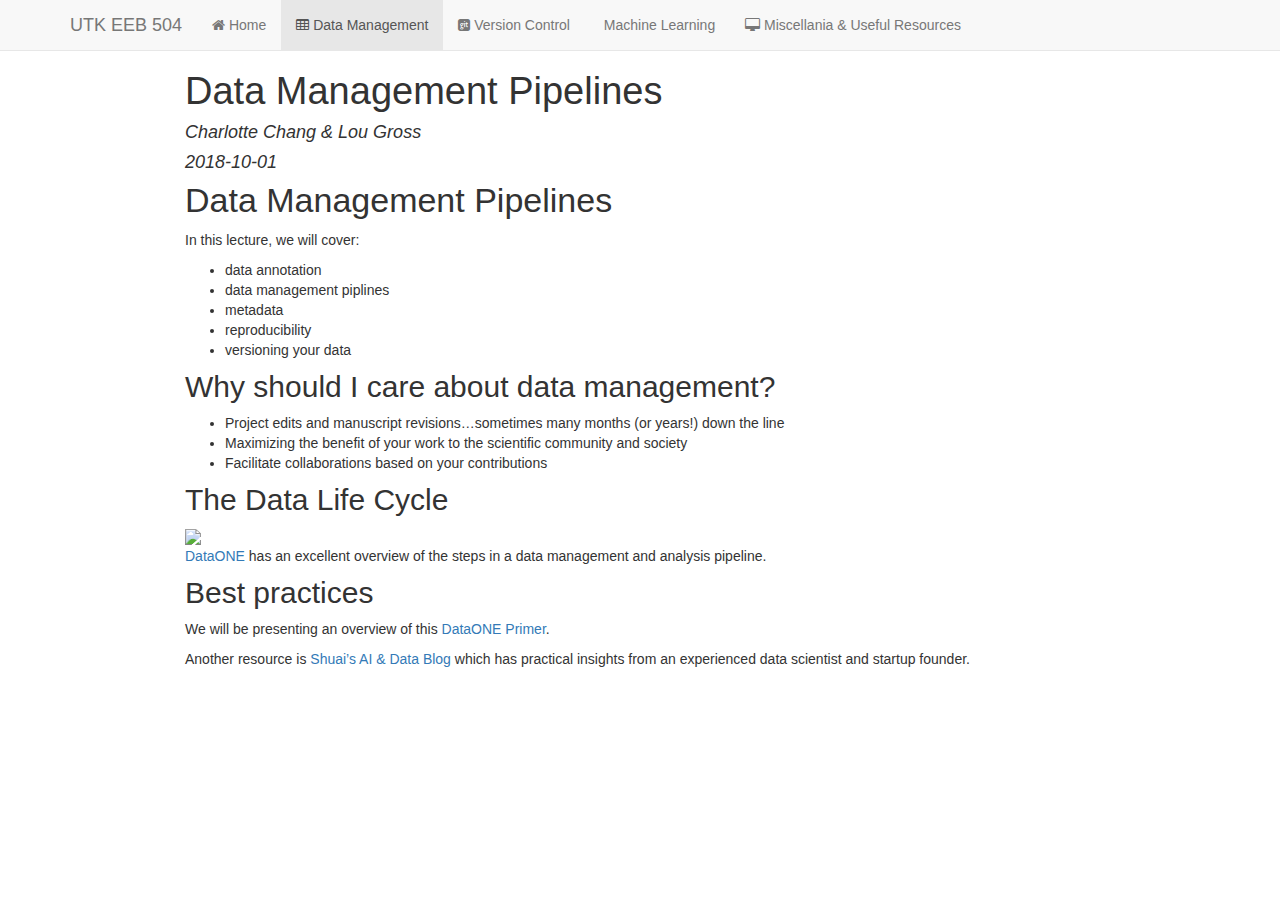
==== docs/datamgmt.html @ 4a3148c2 "Initial skeleton of EEB 504 course website" ====
<!DOCTYPE html>

<html xmlns="http://www.w3.org/1999/xhtml">

<head>

<meta charset="utf-8" />
<meta http-equiv="Content-Type" content="text/html; charset=utf-8" />
<meta name="generator" content="pandoc" />


<meta name="author" content="Charlotte Chang &amp; Lou Gross" />

<meta name="date" content="2018-10-01" />

<title>Data Management Pipelines</title>

<script src="site_libs/jquery-1.11.3/jquery.min.js"></script>
<meta name="viewport" content="width=device-width, initial-scale=1" />
<link href="site_libs/bootstrap-3.3.5/css/bootstrap.min.css" rel="stylesheet" />
<script src="site_libs/bootstrap-3.3.5/js/bootstrap.min.js"></script>
<script src="site_libs/bootstrap-3.3.5/shim/html5shiv.min.js"></script>
<script src="site_libs/bootstrap-3.3.5/shim/respond.min.js"></script>
<script src="site_libs/navigation-1.1/tabsets.js"></script>
<link href="site_libs/highlightjs-9.12.0/default.css" rel="stylesheet" />
<script src="site_libs/highlightjs-9.12.0/highlight.js"></script>
<link href="site_libs/font-awesome-4.5.0/css/font-awesome.min.css" rel="stylesheet" />

<style type="text/css">code{white-space: pre;}</style>
<style type="text/css">
  pre:not([class]) {
    background-color: white;
  }
</style>
<script type="text/javascript">
if (window.hljs) {
  hljs.configure({languages: []});
  hljs.initHighlightingOnLoad();
  if (document.readyState && document.readyState === "complete") {
    window.setTimeout(function() { hljs.initHighlighting(); }, 0);
  }
}
</script>



<style type="text/css">
h1 {
  font-size: 34px;
}
h1.title {
  font-size: 38px;
}
h2 {
  font-size: 30px;
}
h3 {
  font-size: 24px;
}
h4 {
  font-size: 18px;
}
h5 {
  font-size: 16px;
}
h6 {
  font-size: 12px;
}
.table th:not([align]) {
  text-align: left;
}
</style>


</head>

<body>

<style type = "text/css">
.main-container {
  max-width: 940px;
  margin-left: auto;
  margin-right: auto;
}
code {
  color: inherit;
  background-color: rgba(0, 0, 0, 0.04);
}
img {
  max-width:100%;
  height: auto;
}
.tabbed-pane {
  padding-top: 12px;
}
button.code-folding-btn:focus {
  outline: none;
}
</style>


<style type="text/css">
/* padding for bootstrap navbar */
body {
  padding-top: 51px;
  padding-bottom: 40px;
}
/* offset scroll position for anchor links (for fixed navbar)  */
.section h1 {
  padding-top: 56px;
  margin-top: -56px;
}

.section h2 {
  padding-top: 56px;
  margin-top: -56px;
}
.section h3 {
  padding-top: 56px;
  margin-top: -56px;
}
.section h4 {
  padding-top: 56px;
  margin-top: -56px;
}
.section h5 {
  padding-top: 56px;
  margin-top: -56px;
}
.section h6 {
  padding-top: 56px;
  margin-top: -56px;
}
</style>

<script>
// manage active state of menu based on current page
$(document).ready(function () {
  // active menu anchor
  href = window.location.pathname
  href = href.substr(href.lastIndexOf('/') + 1)
  if (href === "")
    href = "index.html";
  var menuAnchor = $('a[href="' + href + '"]');

  // mark it active
  menuAnchor.parent().addClass('active');

  // if it's got a parent navbar menu mark it active as well
  menuAnchor.closest('li.dropdown').addClass('active');
});
</script>


<div class="container-fluid main-container">

<!-- tabsets -->
<script>
$(document).ready(function () {
  window.buildTabsets("TOC");
});
</script>

<!-- code folding -->






<div class="navbar navbar-default  navbar-fixed-top" role="navigation">
  <div class="container">
    <div class="navbar-header">
      <button type="button" class="navbar-toggle collapsed" data-toggle="collapse" data-target="#navbar">
        <span class="icon-bar"></span>
        <span class="icon-bar"></span>
        <span class="icon-bar"></span>
      </button>
      <a class="navbar-brand" href="index.html">UTK EEB 504</a>
    </div>
    <div id="navbar" class="navbar-collapse collapse">
      <ul class="nav navbar-nav">
        <li>
  <a href="index.html">
    <span class="fa fa-home"></span>
     
    Home
  </a>
</li>
<li>
  <a href="datamgmt.html">
    <span class="fa fa-table"></span>
     
    Data Management
  </a>
</li>
<li>
  <a href="gitvc.html">
    <span class="fa fa-git-square"></span>
     
    Version Control
  </a>
</li>
<li>
  <a href="mlintro.html">
    <span class="fa fa-chart-bar"></span>
     
    Machine Learning
  </a>
</li>
<li>
  <a href="miscoutlink.html">
    <span class="fa fa-desktop"></span>
     
    Miscellania &amp; Useful Resources
  </a>
</li>
      </ul>
      <ul class="nav navbar-nav navbar-right">
        
      </ul>
    </div><!--/.nav-collapse -->
  </div><!--/.container -->
</div><!--/.navbar -->

<div class="fluid-row" id="header">



<h1 class="title toc-ignore">Data Management Pipelines</h1>
<h4 class="author"><em>Charlotte Chang &amp; Lou Gross</em></h4>
<h4 class="date"><em>2018-10-01</em></h4>

</div>


<div id="data-management-pipelines" class="section level1">
<h1>Data Management Pipelines</h1>
<p>In this lecture, we will cover:</p>
<ul>
<li>data annotation</li>
<li>data management piplines</li>
<li>metadata</li>
<li>reproducibility</li>
<li>versioning your data</li>
</ul>
<div id="why-should-i-care-about-data-management" class="section level2">
<h2>Why should I care about data management?</h2>
<ul>
<li>Project edits and manuscript revisions…sometimes many months (or years!) down the line</li>
<li>Maximizing the benefit of your work to the scientific community and society</li>
<li>Facilitate collaborations based on your contributions</li>
</ul>
</div>
<div id="the-data-life-cycle" class="section level2">
<h2>The Data Life Cycle</h2>
<div class="figure">
<img src="https://www.dataone.org/sites/all/images/DLC2015_sm.png" />

</div>
<p><a href="https://www.dataone.org/data-life-cycle">DataONE</a> has an excellent overview of the steps in a data management and analysis pipeline.</p>
</div>
<div id="best-practices" class="section level2">
<h2>Best practices</h2>
<p>We will be presenting an overview of this <a href="https://www.dataone.org/sites/all/documents/DataONE_BP_Primer_020212.pdf">DataONE Primer</a>.</p>
<p>Another resource is <a href="https://shuaiw.github.io/2017/07/30/versioning-data-science.html">Shuai’s AI &amp; Data Blog</a> which has practical insights from an experienced data scientist and startup founder.</p>
</div>
</div>




</div>

<script>

// add bootstrap table styles to pandoc tables
function bootstrapStylePandocTables() {
  $('tr.header').parent('thead').parent('table').addClass('table table-condensed');
}
$(document).ready(function () {
  bootstrapStylePandocTables();
});


</script>

<!-- dynamically load mathjax for compatibility with self-contained -->
<script>
  (function () {
    var script = document.createElement("script");
    script.type = "text/javascript";
    script.src  = "https://mathjax.rstudio.com/latest/MathJax.js?config=TeX-AMS-MML_HTMLorMML";
    document.getElementsByTagName("head")[0].appendChild(script);
  })();
</script>

</body>
</html>
---- docs/site_libs/highlightjs-9.12.0/default.css ----
.hljs-literal {
  color: #990073;
}

.hljs-number {
  color: #099;
}

.hljs-comment {
  color: #998;
  font-style: italic;
}

.hljs-keyword {
  color: #900;
  font-weight: bold;
}

.hljs-string {
  color: #d14;
}
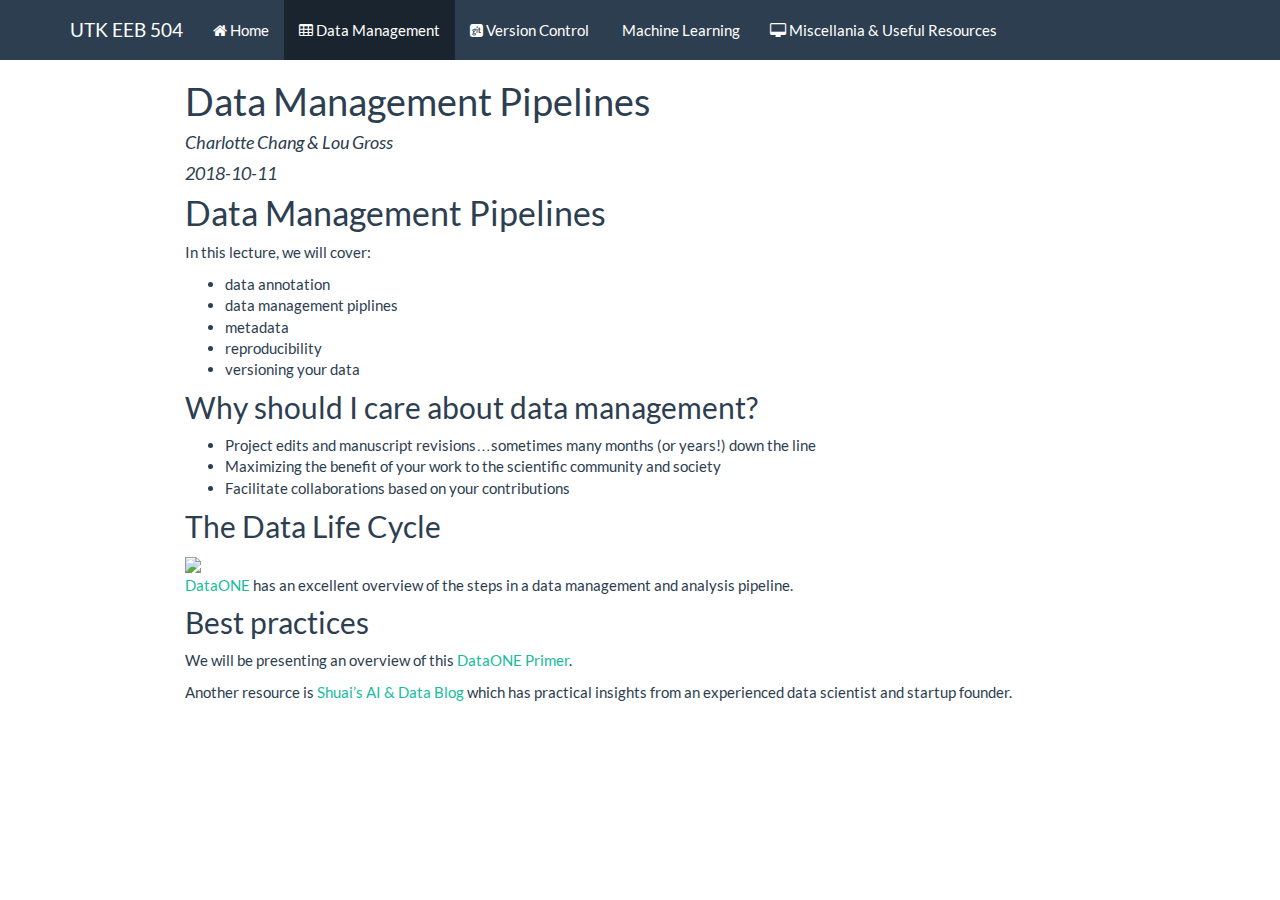
==== commit c8551941: "Updated website pages with new ML text" ====
--- a/docs/datamgmt.html
+++ b/docs/datamgmt.html
@@ -11,13 +11,13 @@
 
 <meta name="author" content="Charlotte Chang &amp; Lou Gross" />
 
-<meta name="date" content="2018-10-01" />
+<meta name="date" content="2018-10-11" />
 
 <title>Data Management Pipelines</title>
 
 <script src="site_libs/jquery-1.11.3/jquery.min.js"></script>
 <meta name="viewport" content="width=device-width, initial-scale=1" />
-<link href="site_libs/bootstrap-3.3.5/css/bootstrap.min.css" rel="stylesheet" />
+<link href="site_libs/bootstrap-3.3.5/css/flatly.min.css" rel="stylesheet" />
 <script src="site_libs/bootstrap-3.3.5/js/bootstrap.min.js"></script>
 <script src="site_libs/bootstrap-3.3.5/shim/html5shiv.min.js"></script>
 <script src="site_libs/bootstrap-3.3.5/shim/respond.min.js"></script>
@@ -71,6 +71,7 @@
 }
 </style>
 
+<link rel="stylesheet" href="style.css" type="text/css" />
 
 </head>
 
@@ -102,34 +103,34 @@
 <style type="text/css">
 /* padding for bootstrap navbar */
 body {
-  padding-top: 51px;
+  padding-top: 60px;
   padding-bottom: 40px;
 }
 /* offset scroll position for anchor links (for fixed navbar)  */
 .section h1 {
-  padding-top: 56px;
-  margin-top: -56px;
+  padding-top: 65px;
+  margin-top: -65px;
 }
 
 .section h2 {
-  padding-top: 56px;
-  margin-top: -56px;
+  padding-top: 65px;
+  margin-top: -65px;
 }
 .section h3 {
-  padding-top: 56px;
-  margin-top: -56px;
+  padding-top: 65px;
+  margin-top: -65px;
 }
 .section h4 {
-  padding-top: 56px;
-  margin-top: -56px;
+  padding-top: 65px;
+  margin-top: -65px;
 }
 .section h5 {
-  padding-top: 56px;
-  margin-top: -56px;
+  padding-top: 65px;
+  margin-top: -65px;
 }
 .section h6 {
-  padding-top: 56px;
-  margin-top: -56px;
+  padding-top: 65px;
+  margin-top: -65px;
 }
 </style>
 
@@ -229,7 +230,7 @@
 
 <h1 class="title toc-ignore">Data Management Pipelines</h1>
 <h4 class="author"><em>Charlotte Chang &amp; Lou Gross</em></h4>
-<h4 class="date"><em>2018-10-01</em></h4>
+<h4 class="date"><em>2018-10-11</em></h4>
 
 </div>
 
--- a/docs/site_libs/bootstrap-3.3.5/css/flatly.min.css
+++ b/docs/site_libs/bootstrap-3.3.5/css/flatly.min.css
@@ -0,0 +1,30 @@
+@font-face {
+  font-family: 'Lato';
+  font-style: normal;
+  font-weight: 400;
+  src: url(fonts/Lato.ttf) format('truetype');
+}
+@font-face {
+  font-family: 'Lato';
+  font-style: normal;
+  font-weight: 700;
+  src: url(fonts/LatoBold.ttf) format('truetype');
+}
+@font-face {
+  font-family: 'Lato';
+  font-style: italic;
+  font-weight: 400;
+  src: url(fonts/LatoItalic.ttf) format('truetype');
+}
+
+/*!
+ * bootswatch v3.3.6
+ * Homepage: http://bootswatch.com
+ * Copyright 2012-2015 Thomas Park
+ * Licensed under MIT
+ * Based on Bootstrap
+*//*!
+ * Bootstrap v3.3.6 (http://getbootstrap.com)
+ * Copyright 2011-2015 Twitter, Inc.
+ * Licensed under MIT (https://github.com/twbs/bootstrap/blob/master/LICENSE)
+ *//*! normalize.css v3.0.3 | MIT License | github.com/necolas/normalize.css */html{font-family:sans-serif;-ms-text-size-adjust:100%;-webkit-text-size-adjust:100%}body{margin:0}article,aside,details,figcaption,figure,footer,header,hgroup,main,menu,nav,section,summary{display:block}audio,canvas,progress,video{display:inline-block;vertical-align:baseline}audio:not([controls]){display:none;height:0}[hidden],template{display:none}a{background-color:transparent}a:active,a:hover{outline:0}abbr[title]{border-bottom:1px dotted}b,strong{font-weight:bold}dfn{font-style:italic}h1{font-size:2em;margin:0.67em 0}mark{background:#ff0;color:#000}small{font-size:80%}sub,sup{font-size:75%;line-height:0;position:relative;vertical-align:baseline}sup{top:-0.5em}sub{bottom:-0.25em}img{border:0}svg:not(:root){overflow:hidden}figure{margin:1em 40px}hr{-webkit-box-sizing:content-box;-moz-box-sizing:content-box;box-sizing:content-box;height:0}pre{overflow:auto}code,kbd,pre,samp{font-family:monospace, monospace;font-size:1em}button,input,optgroup,select,textarea{color:inherit;font:inherit;margin:0}button{overflow:visible}button,select{text-transform:none}button,html input[type="button"],input[type="reset"],input[type="submit"]{-webkit-appearance:button;cursor:pointer}button[disabled],html input[disabled]{cursor:default}button::-moz-focus-inner,input::-moz-focus-inner{border:0;padding:0}input{line-height:normal}input[type="checkbox"],input[type="radio"]{-webkit-box-sizing:border-box;-moz-box-sizing:border-box;box-sizing:border-box;padding:0}input[type="number"]::-webkit-inner-spin-button,input[type="number"]::-webkit-outer-spin-button{height:auto}input[type="search"]{-webkit-appearance:textfield;-webkit-box-sizing:content-box;-moz-box-sizing:content-box;box-sizing:content-box}input[type="search"]::-webkit-search-cancel-button,input[type="search"]::-webkit-search-decoration{-webkit-appearance:none}fieldset{border:1px solid #c0c0c0;margin:0 2px;padding:0.35em 0.625em 0.75em}legend{border:0;padding:0}textarea{overflow:auto}optgroup{font-weight:bold}table{border-collapse:collapse;border-spacing:0}td,th{padding:0}/*! Source: https://github.com/h5bp/html5-boilerplate/blob/master/src/css/main.css */@media print{*,*:before,*:after{background:transparent !important;color:#000 !important;-webkit-box-shadow:none !important;box-shadow:none !important;text-shadow:none !important}a,a:visited{text-decoration:underline}a[href]:after{content:" (" attr(href) ")"}abbr[title]:after{content:" (" attr(title) ")"}a[href^="#"]:after,a[href^="javascript:"]:after{content:""}pre,blockquote{border:1px solid #999;page-break-inside:avoid}thead{display:table-header-group}tr,img{page-break-inside:avoid}img{max-width:100% !important}p,h2,h3{orphans:3;widows:3}h2,h3{page-break-after:avoid}.navbar{display:none}.btn>.caret,.dropup>.btn>.caret{border-top-color:#000 !important}.label{border:1px solid #000}.table{border-collapse:collapse !important}.table td,.table th{background-color:#fff !important}.table-bordered th,.table-bordered td{border:1px solid #ddd !important}}@font-face{font-family:'Glyphicons Halflings';src:url('../fonts/glyphicons-halflings-regular.eot');src:url('../fonts/glyphicons-halflings-regular.eot?#iefix') format('embedded-opentype'),url('../fonts/glyphicons-halflings-regular.woff') format('woff'),url('../fonts/glyphicons-halflings-regular.ttf') format('truetype'),url('../fonts/glyphicons-halflings-regular.svg#glyphicons_halflingsregular') format('svg')}.glyphicon{position:relative;top:1px;display:inline-block;font-family:'Glyphicons Halflings';font-style:normal;font-weight:normal;line-height:1;-webkit-font-smoothing:antialiased;-moz-osx-font-smoothing:grayscale}.glyphicon-asterisk:before{content:"\002a"}.glyphicon-plus:before{content:"\002b"}.glyphicon-euro:before,.glyphicon-eur:before{content:"\20ac"}.glyphicon-minus:before{content:"\2212"}.glyphicon-cloud:before{content:"\2601"}.glyphicon-envelope:before{content:"\2709"}.glyphicon-pencil:before{content:"\270f"}.glyphicon-glass:before{content:"\e001"}.glyphicon-music:before{content:"\e002"}.glyphicon-search:before{content:"\e003"}.glyphicon-heart:before{content:"\e005"}.glyphicon-star:before{content:"\e006"}.glyphicon-star-empty:before{content:"\e007"}.glyphicon-user:before{content:"\e008"}.glyphicon-film:before{content:"\e009"}.glyphicon-th-large:before{content:"\e010"}.glyphicon-th:before{content:"\e011"}.glyphicon-th-list:before{content:"\e012"}.glyphicon-ok:before{content:"\e013"}.glyphicon-remove:before{content:"\e014"}.glyphicon-zoom-in:before{content:"\e015"}.glyphicon-zoom-out:before{content:"\e016"}.glyphicon-off:before{content:"\e017"}.glyphicon-signal:before{content:"\e018"}.glyphicon-cog:before{content:"\e019"}.glyphicon-trash:before{content:"\e020"}.glyphicon-home:before{content:"\e021"}.glyphicon-file:before{content:"\e022"}.glyphicon-time:before{content:"\e023"}.glyphicon-road:before{content:"\e024"}.glyphicon-download-alt:before{content:"\e025"}.glyphicon-download:before{content:"\e026"}.glyphicon-upload:before{content:"\e027"}.glyphicon-inbox:before{content:"\e028"}.glyphicon-play-circle:before{content:"\e029"}.glyphicon-repeat:before{content:"\e030"}.glyphicon-refresh:before{content:"\e031"}.glyphicon-list-alt:before{content:"\e032"}.glyphicon-lock:before{content:"\e033"}.glyphicon-flag:before{content:"\e034"}.glyphicon-headphones:before{content:"\e035"}.glyphicon-volume-off:before{content:"\e036"}.glyphicon-volume-down:before{content:"\e037"}.glyphicon-volume-up:before{content:"\e038"}.glyphicon-qrcode:before{content:"\e039"}.glyphicon-barcode:before{content:"\e040"}.glyphicon-tag:before{content:"\e041"}.glyphicon-tags:before{content:"\e042"}.glyphicon-book:before{content:"\e043"}.glyphicon-bookmark:before{content:"\e044"}.glyphicon-print:before{content:"\e045"}.glyphicon-camera:before{content:"\e046"}.glyphicon-font:before{content:"\e047"}.glyphicon-bold:before{content:"\e048"}.glyphicon-italic:before{content:"\e049"}.glyphicon-text-height:before{content:"\e050"}.glyphicon-text-width:before{content:"\e051"}.glyphicon-align-left:before{content:"\e052"}.glyphicon-align-center:before{content:"\e053"}.glyphicon-align-right:before{content:"\e054"}.glyphicon-align-justify:before{content:"\e055"}.glyphicon-list:before{content:"\e056"}.glyphicon-indent-left:before{content:"\e057"}.glyphicon-indent-right:before{content:"\e058"}.glyphicon-facetime-video:before{content:"\e059"}.glyphicon-picture:before{content:"\e060"}.glyphicon-map-marker:before{content:"\e062"}.glyphicon-adjust:before{content:"\e063"}.glyphicon-tint:before{content:"\e064"}.glyphicon-edit:before{content:"\e065"}.glyphicon-share:before{content:"\e066"}.glyphicon-check:before{content:"\e067"}.glyphicon-move:before{content:"\e068"}.glyphicon-step-backward:before{content:"\e069"}.glyphicon-fast-backward:before{content:"\e070"}.glyphicon-backward:before{content:"\e071"}.glyphicon-play:before{content:"\e072"}.glyphicon-pause:before{content:"\e073"}.glyphicon-stop:before{content:"\e074"}.glyphicon-forward:before{content:"\e075"}.glyphicon-fast-forward:before{content:"\e076"}.glyphicon-step-forward:before{content:"\e077"}.glyphicon-eject:before{content:"\e078"}.glyphicon-chevron-left:before{content:"\e079"}.glyphicon-chevron-right:before{content:"\e080"}.glyphicon-plus-sign:before{content:"\e081"}.glyphicon-minus-sign:before{content:"\e082"}.glyphicon-remove-sign:before{content:"\e083"}.glyphicon-ok-sign:before{content:"\e084"}.glyphicon-question-sign:before{content:"\e085"}.glyphicon-info-sign:before{content:"\e086"}.glyphicon-screenshot:before{content:"\e087"}.glyphicon-remove-circle:before{content:"\e088"}.glyphicon-ok-circle:before{content:"\e089"}.glyphicon-ban-circle:before{content:"\e090"}.glyphicon-arrow-left:before{content:"\e091"}.glyphicon-arrow-right:before{content:"\e092"}.glyphicon-arrow-up:before{content:"\e093"}.glyphicon-arrow-down:before{content:"\e094"}.glyphicon-share-alt:before{content:"\e095"}.glyphicon-resize-full:before{content:"\e096"}.glyphicon-resize-small:before{content:"\e097"}.glyphicon-exclamation-sign:before{content:"\e101"}.glyphicon-gift:before{content:"\e102"}.glyphicon-leaf:before{content:"\e103"}.glyphicon-fire:before{content:"\e104"}.glyphicon-eye-open:before{content:"\e105"}.glyphicon-eye-close:before{content:"\e106"}.glyphicon-warning-sign:before{content:"\e107"}.glyphicon-plane:before{content:"\e108"}.glyphicon-calendar:before{content:"\e109"}.glyphicon-random:before{content:"\e110"}.glyphicon-comment:before{content:"\e111"}.glyphicon-magnet:before{content:"\e112"}.glyphicon-chevron-up:before{content:"\e113"}.glyphicon-chevron-down:before{content:"\e114"}.glyphicon-retweet:before{content:"\e115"}.glyphicon-shopping-cart:before{content:"\e116"}.glyphicon-folder-close:before{content:"\e117"}.glyphicon-folder-open:before{content:"\e118"}.glyphicon-resize-vertical:before{content:"\e119"}.glyphicon-resize-horizontal:before{content:"\e120"}.glyphicon-hdd:before{content:"\e121"}.glyphicon-bullhorn:before{content:"\e122"}.glyphicon-bell:before{content:"\e123"}.glyphicon-certificate:before{content:"\e124"}.glyphicon-thumbs-up:before{content:"\e125"}.glyphicon-thumbs-down:before{content:"\e126"}.glyphicon-hand-right:before{content:"\e127"}.glyphicon-hand-left:before{content:"\e128"}.glyphicon-hand-up:before{content:"\e129"}.glyphicon-hand-down:before{content:"\e130"}.glyphicon-circle-arrow-right:before{content:"\e131"}.glyphicon-circle-arrow-left:before{content:"\e132"}.glyphicon-circle-arrow-up:before{content:"\e133"}.glyphicon-circle-arrow-down:before{content:"\e134"}.glyphicon-globe:before{content:"\e135"}.glyphicon-wrench:before{content:"\e136"}.glyphicon-tasks:before{content:"\e137"}.glyphicon-filter:before{content:"\e138"}.glyphicon-briefcase:before{content:"\e139"}.glyphicon-fullscreen:before{content:"\e140"}.glyphicon-dashboard:before{content:"\e141"}.glyphicon-paperclip:before{content:"\e142"}.glyphicon-heart-empty:before{content:"\e143"}.glyphicon-link:before{content:"\e144"}.glyphicon-phone:before{content:"\e145"}.glyphicon-pushpin:before{content:"\e146"}.glyphicon-usd:before{content:"\e148"}.glyphicon-gbp:before{content:"\e149"}.glyphicon-sort:before{content:"\e150"}.glyphicon-sort-by-alphabet:before{content:"\e151"}.glyphicon-sort-by-alphabet-alt:before{content:"\e152"}.glyphicon-sort-by-order:before{content:"\e153"}.glyphicon-sort-by-order-alt:before{content:"\e154"}.glyphicon-sort-by-attributes:before{content:"\e155"}.glyphicon-sort-by-attributes-alt:before{content:"\e156"}.glyphicon-unchecked:before{content:"\e157"}.glyphicon-expand:before{content:"\e158"}.glyphicon-collapse-down:before{content:"\e159"}.glyphicon-collapse-up:before{content:"\e160"}.glyphicon-log-in:before{content:"\e161"}.glyphicon-flash:before{content:"\e162"}.glyphicon-log-out:before{content:"\e163"}.glyphicon-new-window:before{content:"\e164"}.glyphicon-record:before{content:"\e165"}.glyphicon-save:before{content:"\e166"}.glyphicon-open:before{content:"\e167"}.glyphicon-saved:before{content:"\e168"}.glyphicon-import:before{content:"\e169"}.glyphicon-export:before{content:"\e170"}.glyphicon-send:before{content:"\e171"}.glyphicon-floppy-disk:before{content:"\e172"}.glyphicon-floppy-saved:before{content:"\e173"}.glyphicon-floppy-remove:before{content:"\e174"}.glyphicon-floppy-save:before{content:"\e175"}.glyphicon-floppy-open:before{content:"\e176"}.glyphicon-credit-card:before{content:"\e177"}.glyphicon-transfer:before{content:"\e178"}.glyphicon-cutlery:before{content:"\e179"}.glyphicon-header:before{content:"\e180"}.glyphicon-compressed:before{content:"\e181"}.glyphicon-earphone:before{content:"\e182"}.glyphicon-phone-alt:before{content:"\e183"}.glyphicon-tower:before{content:"\e184"}.glyphicon-stats:before{content:"\e185"}.glyphicon-sd-video:before{content:"\e186"}.glyphicon-hd-video:before{content:"\e187"}.glyphicon-subtitles:before{content:"\e188"}.glyphicon-sound-stereo:before{content:"\e189"}.glyphicon-sound-dolby:before{content:"\e190"}.glyphicon-sound-5-1:before{content:"\e191"}.glyphicon-sound-6-1:before{content:"\e192"}.glyphicon-sound-7-1:before{content:"\e193"}.glyphicon-copyright-mark:before{content:"\e194"}.glyphicon-registration-mark:before{content:"\e195"}.glyphicon-cloud-download:before{content:"\e197"}.glyphicon-cloud-upload:before{content:"\e198"}.glyphicon-tree-conifer:before{content:"\e199"}.glyphicon-tree-deciduous:before{content:"\e200"}.glyphicon-cd:before{content:"\e201"}.glyphicon-save-file:before{content:"\e202"}.glyphicon-open-file:before{content:"\e203"}.glyphicon-level-up:before{content:"\e204"}.glyphicon-copy:before{content:"\e205"}.glyphicon-paste:before{content:"\e206"}.glyphicon-alert:before{content:"\e209"}.glyphicon-equalizer:before{content:"\e210"}.glyphicon-king:before{content:"\e211"}.glyphicon-queen:before{content:"\e212"}.glyphicon-pawn:before{content:"\e213"}.glyphicon-bishop:before{content:"\e214"}.glyphicon-knight:before{content:"\e215"}.glyphicon-baby-formula:before{content:"\e216"}.glyphicon-tent:before{content:"\26fa"}.glyphicon-blackboard:before{content:"\e218"}.glyphicon-bed:before{content:"\e219"}.glyphicon-apple:before{content:"\f8ff"}.glyphicon-erase:before{content:"\e221"}.glyphicon-hourglass:before{content:"\231b"}.glyphicon-lamp:before{content:"\e223"}.glyphicon-duplicate:before{content:"\e224"}.glyphicon-piggy-bank:before{content:"\e225"}.glyphicon-scissors:before{content:"\e226"}.glyphicon-bitcoin:before{content:"\e227"}.glyphicon-btc:before{content:"\e227"}.glyphicon-xbt:before{content:"\e227"}.glyphicon-yen:before{content:"\00a5"}.glyphicon-jpy:before{content:"\00a5"}.glyphicon-ruble:before{content:"\20bd"}.glyphicon-rub:before{content:"\20bd"}.glyphicon-scale:before{content:"\e230"}.glyphicon-ice-lolly:before{content:"\e231"}.glyphicon-ice-lolly-tasted:before{content:"\e232"}.glyphicon-education:before{content:"\e233"}.glyphicon-option-horizontal:before{content:"\e234"}.glyphicon-option-vertical:before{content:"\e235"}.glyphicon-menu-hamburger:before{content:"\e236"}.glyphicon-modal-window:before{content:"\e237"}.glyphicon-oil:before{content:"\e238"}.glyphicon-grain:before{content:"\e239"}.glyphicon-sunglasses:before{content:"\e240"}.glyphicon-text-size:before{content:"\e241"}.glyphicon-text-color:before{content:"\e242"}.glyphicon-text-background:before{content:"\e243"}.glyphicon-object-align-top:before{content:"\e244"}.glyphicon-object-align-bottom:before{content:"\e245"}.glyphicon-object-align-horizontal:before{content:"\e246"}.glyphicon-object-align-left:before{content:"\e247"}.glyphicon-object-align-vertical:before{content:"\e248"}.glyphicon-object-align-right:before{content:"\e249"}.glyphicon-triangle-right:before{content:"\e250"}.glyphicon-triangle-left:before{content:"\e251"}.glyphicon-triangle-bottom:before{content:"\e252"}.glyphicon-triangle-top:before{content:"\e253"}.glyphicon-console:before{content:"\e254"}.glyphicon-superscript:before{content:"\e255"}.glyphicon-subscript:before{content:"\e256"}.glyphicon-menu-left:before{content:"\e257"}.glyphicon-menu-right:before{content:"\e258"}.glyphicon-menu-down:before{content:"\e259"}.glyphicon-menu-up:before{content:"\e260"}*{-webkit-box-sizing:border-box;-moz-box-sizing:border-box;box-sizing:border-box}*:before,*:after{-webkit-box-sizing:border-box;-moz-box-sizing:border-box;box-sizing:border-box}html{font-size:10px;-webkit-tap-highlight-color:rgba(0,0,0,0)}body{font-family:"Lato","Helvetica Neue",Helvetica,Arial,sans-serif;font-size:15px;line-height:1.42857143;color:#2c3e50;background-color:#ffffff}input,button,select,textarea{font-family:inherit;font-size:inherit;line-height:inherit}a{color:#18bc9c;text-decoration:none}a:hover,a:focus{color:#18bc9c;text-decoration:underline}a:focus{outline:thin dotted;outline:5px auto -webkit-focus-ring-color;outline-offset:-2px}figure{margin:0}img{vertical-align:middle}.img-responsive,.thumbnail>img,.thumbnail a>img,.carousel-inner>.item>img,.carousel-inner>.item>a>img{display:block;max-width:100%;height:auto}.img-rounded{border-radius:6px}.img-thumbnail{padding:4px;line-height:1.42857143;background-color:#ffffff;border:1px solid #ecf0f1;border-radius:4px;-webkit-transition:all .2s ease-in-out;-o-transition:all .2s ease-in-out;transition:all .2s ease-in-out;display:inline-block;max-width:100%;height:auto}.img-circle{border-radius:50%}hr{margin-top:21px;margin-bottom:21px;border:0;border-top:1px solid #ecf0f1}.sr-only{position:absolute;width:1px;height:1px;margin:-1px;padding:0;overflow:hidden;clip:rect(0, 0, 0, 0);border:0}.sr-only-focusable:active,.sr-only-focusable:focus{position:static;width:auto;height:auto;margin:0;overflow:visible;clip:auto}[role="button"]{cursor:pointer}h1,h2,h3,h4,h5,h6,.h1,.h2,.h3,.h4,.h5,.h6{font-family:"Lato","Helvetica Neue",Helvetica,Arial,sans-serif;font-weight:400;line-height:1.1;color:inherit}h1 small,h2 small,h3 small,h4 small,h5 small,h6 small,.h1 small,.h2 small,.h3 small,.h4 small,.h5 small,.h6 small,h1 .small,h2 .small,h3 .small,h4 .small,h5 .small,h6 .small,.h1 .small,.h2 .small,.h3 .small,.h4 .small,.h5 .small,.h6 .small{font-weight:normal;line-height:1;color:#b4bcc2}h1,.h1,h2,.h2,h3,.h3{margin-top:21px;margin-bottom:10.5px}h1 small,.h1 small,h2 small,.h2 small,h3 small,.h3 small,h1 .small,.h1 .small,h2 .small,.h2 .small,h3 .small,.h3 .small{font-size:65%}h4,.h4,h5,.h5,h6,.h6{margin-top:10.5px;margin-bottom:10.5px}h4 small,.h4 small,h5 small,.h5 small,h6 small,.h6 small,h4 .small,.h4 .small,h5 .small,.h5 .small,h6 .small,.h6 .small{font-size:75%}h1,.h1{font-size:39px}h2,.h2{font-size:32px}h3,.h3{font-size:26px}h4,.h4{font-size:19px}h5,.h5{font-size:15px}h6,.h6{font-size:13px}p{margin:0 0 10.5px}.lead{margin-bottom:21px;font-size:17px;font-weight:300;line-height:1.4}@media (min-width:768px){.lead{font-size:22.5px}}small,.small{font-size:86%}mark,.mark{background-color:#f39c12;padding:.2em}.text-left{text-align:left}.text-right{text-align:right}.text-center{text-align:center}.text-justify{text-align:justify}.text-nowrap{white-space:nowrap}.text-lowercase{text-transform:lowercase}.text-uppercase{text-transform:uppercase}.text-capitalize{text-transform:capitalize}.text-muted{color:#b4bcc2}.text-primary{color:#2c3e50}a.text-primary:hover,a.text-primary:focus{color:#1a242f}.text-success{color:#ffffff}a.text-success:hover,a.text-success:focus{color:#e6e6e6}.text-info{color:#ffffff}a.text-info:hover,a.text-info:focus{color:#e6e6e6}.text-warning{color:#ffffff}a.text-warning:hover,a.text-warning:focus{color:#e6e6e6}.text-danger{color:#ffffff}a.text-danger:hover,a.text-danger:focus{color:#e6e6e6}.bg-primary{color:#fff;background-color:#2c3e50}a.bg-primary:hover,a.bg-primary:focus{background-color:#1a242f}.bg-success{background-color:#18bc9c}a.bg-success:hover,a.bg-success:focus{background-color:#128f76}.bg-info{background-color:#3498db}a.bg-info:hover,a.bg-info:focus{background-color:#217dbb}.bg-warning{background-color:#f39c12}a.bg-warning:hover,a.bg-warning:focus{background-color:#c87f0a}.bg-danger{background-color:#e74c3c}a.bg-danger:hover,a.bg-danger:focus{background-color:#d62c1a}.page-header{padding-bottom:9.5px;margin:42px 0 21px;border-bottom:1px solid transparent}ul,ol{margin-top:0;margin-bottom:10.5px}ul ul,ol ul,ul ol,ol ol{margin-bottom:0}.list-unstyled{padding-left:0;list-style:none}.list-inline{padding-left:0;list-style:none;margin-left:-5px}.list-inline>li{display:inline-block;padding-left:5px;padding-right:5px}dl{margin-top:0;margin-bottom:21px}dt,dd{line-height:1.42857143}dt{font-weight:bold}dd{margin-left:0}@media (min-width:768px){.dl-horizontal dt{float:left;width:160px;clear:left;text-align:right;overflow:hidden;text-overflow:ellipsis;white-space:nowrap}.dl-horizontal dd{margin-left:180px}}abbr[title],abbr[data-original-title]{cursor:help;border-bottom:1px dotted #b4bcc2}.initialism{font-size:90%;text-transform:uppercase}blockquote{padding:10.5px 21px;margin:0 0 21px;font-size:18.75px;border-left:5px solid #ecf0f1}blockquote p:last-child,blockquote ul:last-child,blockquote ol:last-child{margin-bottom:0}blockquote footer,blockquote small,blockquote .small{display:block;font-size:80%;line-height:1.42857143;color:#b4bcc2}blockquote footer:before,blockquote small:before,blockquote .small:before{content:'\2014 \00A0'}.blockquote-reverse,blockquote.pull-right{padding-right:15px;padding-left:0;border-right:5px solid #ecf0f1;border-left:0;text-align:right}.blockquote-reverse footer:before,blockquote.pull-right footer:before,.blockquote-reverse small:before,blockquote.pull-right small:before,.blockquote-reverse .small:before,blockquote.pull-right .small:before{content:''}.blockquote-reverse footer:after,blockquote.pull-right footer:after,.blockquote-reverse small:after,blockquote.pull-right small:after,.blockquote-reverse .small:after,blockquote.pull-right .small:after{content:'\00A0 \2014'}address{margin-bottom:21px;font-style:normal;line-height:1.42857143}code,kbd,pre,samp{font-family:monospace}code{padding:2px 4px;font-size:90%;color:#c7254e;background-color:#f9f2f4;border-radius:4px}kbd{padding:2px 4px;font-size:90%;color:#ffffff;background-color:#333333;border-radius:3px;-webkit-box-shadow:inset 0 -1px 0 rgba(0,0,0,0.25);box-shadow:inset 0 -1px 0 rgba(0,0,0,0.25)}kbd kbd{padding:0;font-size:100%;font-weight:bold;-webkit-box-shadow:none;box-shadow:none}pre{display:block;padding:10px;margin:0 0 10.5px;font-size:14px;line-height:1.42857143;word-break:break-all;word-wrap:break-word;color:#7b8a8b;background-color:#ecf0f1;border:1px solid #cccccc;border-radius:4px}pre code{padding:0;font-size:inherit;color:inherit;white-space:pre-wrap;background-color:transparent;border-radius:0}.pre-scrollable{max-height:340px;overflow-y:scroll}.container{margin-right:auto;margin-left:auto;padding-left:15px;padding-right:15px}@media (min-width:768px){.container{width:750px}}@media (min-width:992px){.container{width:970px}}@media (min-width:1200px){.container{width:1170px}}.container-fluid{margin-right:auto;margin-left:auto;padding-left:15px;padding-right:15px}.row{margin-left:-15px;margin-right:-15px}.col-xs-1,.col-sm-1,.col-md-1,.col-lg-1,.col-xs-2,.col-sm-2,.col-md-2,.col-lg-2,.col-xs-3,.col-sm-3,.col-md-3,.col-lg-3,.col-xs-4,.col-sm-4,.col-md-4,.col-lg-4,.col-xs-5,.col-sm-5,.col-md-5,.col-lg-5,.col-xs-6,.col-sm-6,.col-md-6,.col-lg-6,.col-xs-7,.col-sm-7,.col-md-7,.col-lg-7,.col-xs-8,.col-sm-8,.col-md-8,.col-lg-8,.col-xs-9,.col-sm-9,.col-md-9,.col-lg-9,.col-xs-10,.col-sm-10,.col-md-10,.col-lg-10,.col-xs-11,.col-sm-11,.col-md-11,.col-lg-11,.col-xs-12,.col-sm-12,.col-md-12,.col-lg-12{position:relative;min-height:1px;padding-left:15px;padding-right:15px}.col-xs-1,.col-xs-2,.col-xs-3,.col-xs-4,.col-xs-5,.col-xs-6,.col-xs-7,.col-xs-8,.col-xs-9,.col-xs-10,.col-xs-11,.col-xs-12{float:left}.col-xs-12{width:100%}.col-xs-11{width:91.66666667%}.col-xs-10{width:83.33333333%}.col-xs-9{width:75%}.col-xs-8{width:66.66666667%}.col-xs-7{width:58.33333333%}.col-xs-6{width:50%}.col-xs-5{width:41.66666667%}.col-xs-4{width:33.33333333%}.col-xs-3{width:25%}.col-xs-2{width:16.66666667%}.col-xs-1{width:8.33333333%}.col-xs-pull-12{right:100%}.col-xs-pull-11{right:91.66666667%}.col-xs-pull-10{right:83.33333333%}.col-xs-pull-9{right:75%}.col-xs-pull-8{right:66.66666667%}.col-xs-pull-7{right:58.33333333%}.col-xs-pull-6{right:50%}.col-xs-pull-5{right:41.66666667%}.col-xs-pull-4{right:33.33333333%}.col-xs-pull-3{right:25%}.col-xs-pull-2{right:16.66666667%}.col-xs-pull-1{right:8.33333333%}.col-xs-pull-0{right:auto}.col-xs-push-12{left:100%}.col-xs-push-11{left:91.66666667%}.col-xs-push-10{left:83.33333333%}.col-xs-push-9{left:75%}.col-xs-push-8{left:66.66666667%}.col-xs-push-7{left:58.33333333%}.col-xs-push-6{left:50%}.col-xs-push-5{left:41.66666667%}.col-xs-push-4{left:33.33333333%}.col-xs-push-3{left:25%}.col-xs-push-2{left:16.66666667%}.col-xs-push-1{left:8.33333333%}.col-xs-push-0{left:auto}.col-xs-offset-12{margin-left:100%}.col-xs-offset-11{margin-left:91.66666667%}.col-xs-offset-10{margin-left:83.33333333%}.col-xs-offset-9{margin-left:75%}.col-xs-offset-8{margin-left:66.66666667%}.col-xs-offset-7{margin-left:58.33333333%}.col-xs-offset-6{margin-left:50%}.col-xs-offset-5{margin-left:41.66666667%}.col-xs-offset-4{margin-left:33.33333333%}.col-xs-offset-3{margin-left:25%}.col-xs-offset-2{margin-left:16.66666667%}.col-xs-offset-1{margin-left:8.33333333%}.col-xs-offset-0{margin-left:0%}@media (min-width:768px){.col-sm-1,.col-sm-2,.col-sm-3,.col-sm-4,.col-sm-5,.col-sm-6,.col-sm-7,.col-sm-8,.col-sm-9,.col-sm-10,.col-sm-11,.col-sm-12{float:left}.col-sm-12{width:100%}.col-sm-11{width:91.66666667%}.col-sm-10{width:83.33333333%}.col-sm-9{width:75%}.col-sm-8{width:66.66666667%}.col-sm-7{width:58.33333333%}.col-sm-6{width:50%}.col-sm-5{width:41.66666667%}.col-sm-4{width:33.33333333%}.col-sm-3{width:25%}.col-sm-2{width:16.66666667%}.col-sm-1{width:8.33333333%}.col-sm-pull-12{right:100%}.col-sm-pull-11{right:91.66666667%}.col-sm-pull-10{right:83.33333333%}.col-sm-pull-9{right:75%}.col-sm-pull-8{right:66.66666667%}.col-sm-pull-7{right:58.33333333%}.col-sm-pull-6{right:50%}.col-sm-pull-5{right:41.66666667%}.col-sm-pull-4{right:33.33333333%}.col-sm-pull-3{right:25%}.col-sm-pull-2{right:16.66666667%}.col-sm-pull-1{right:8.33333333%}.col-sm-pull-0{right:auto}.col-sm-push-12{left:100%}.col-sm-push-11{left:91.66666667%}.col-sm-push-10{left:83.33333333%}.col-sm-push-9{left:75%}.col-sm-push-8{left:66.66666667%}.col-sm-push-7{left:58.33333333%}.col-sm-push-6{left:50%}.col-sm-push-5{left:41.66666667%}.col-sm-push-4{left:33.33333333%}.col-sm-push-3{left:25%}.col-sm-push-2{left:16.66666667%}.col-sm-push-1{left:8.33333333%}.col-sm-push-0{left:auto}.col-sm-offset-12{margin-left:100%}.col-sm-offset-11{margin-left:91.66666667%}.col-sm-offset-10{margin-left:83.33333333%}.col-sm-offset-9{margin-left:75%}.col-sm-offset-8{margin-left:66.66666667%}.col-sm-offset-7{margin-left:58.33333333%}.col-sm-offset-6{margin-left:50%}.col-sm-offset-5{margin-left:41.66666667%}.col-sm-offset-4{margin-left:33.33333333%}.col-sm-offset-3{margin-left:25%}.col-sm-offset-2{margin-left:16.66666667%}.col-sm-offset-1{margin-left:8.33333333%}.col-sm-offset-0{margin-left:0%}}@media (min-width:992px){.col-md-1,.col-md-2,.col-md-3,.col-md-4,.col-md-5,.col-md-6,.col-md-7,.col-md-8,.col-md-9,.col-md-10,.col-md-11,.col-md-12{float:left}.col-md-12{width:100%}.col-md-11{width:91.66666667%}.col-md-10{width:83.33333333%}.col-md-9{width:75%}.col-md-8{width:66.66666667%}.col-md-7{width:58.33333333%}.col-md-6{width:50%}.col-md-5{width:41.66666667%}.col-md-4{width:33.33333333%}.col-md-3{width:25%}.col-md-2{width:16.66666667%}.col-md-1{width:8.33333333%}.col-md-pull-12{right:100%}.col-md-pull-11{right:91.66666667%}.col-md-pull-10{right:83.33333333%}.col-md-pull-9{right:75%}.col-md-pull-8{right:66.66666667%}.col-md-pull-7{right:58.33333333%}.col-md-pull-6{right:50%}.col-md-pull-5{right:41.66666667%}.col-md-pull-4{right:33.33333333%}.col-md-pull-3{right:25%}.col-md-pull-2{right:16.66666667%}.col-md-pull-1{right:8.33333333%}.col-md-pull-0{right:auto}.col-md-push-12{left:100%}.col-md-push-11{left:91.66666667%}.col-md-push-10{left:83.33333333%}.col-md-push-9{left:75%}.col-md-push-8{left:66.66666667%}.col-md-push-7{left:58.33333333%}.col-md-push-6{left:50%}.col-md-push-5{left:41.66666667%}.col-md-push-4{left:33.33333333%}.col-md-push-3{left:25%}.col-md-push-2{left:16.66666667%}.col-md-push-1{left:8.33333333%}.col-md-push-0{left:auto}.col-md-offset-12{margin-left:100%}.col-md-offset-11{margin-left:91.66666667%}.col-md-offset-10{margin-left:83.33333333%}.col-md-offset-9{margin-left:75%}.col-md-offset-8{margin-left:66.66666667%}.col-md-offset-7{margin-left:58.33333333%}.col-md-offset-6{margin-left:50%}.col-md-offset-5{margin-left:41.66666667%}.col-md-offset-4{margin-left:33.33333333%}.col-md-offset-3{margin-left:25%}.col-md-offset-2{margin-left:16.66666667%}.col-md-offset-1{margin-left:8.33333333%}.col-md-offset-0{margin-left:0%}}@media (min-width:1200px){.col-lg-1,.col-lg-2,.col-lg-3,.col-lg-4,.col-lg-5,.col-lg-6,.col-lg-7,.col-lg-8,.col-lg-9,.col-lg-10,.col-lg-11,.col-lg-12{float:left}.col-lg-12{width:100%}.col-lg-11{width:91.66666667%}.col-lg-10{width:83.33333333%}.col-lg-9{width:75%}.col-lg-8{width:66.66666667%}.col-lg-7{width:58.33333333%}.col-lg-6{width:50%}.col-lg-5{width:41.66666667%}.col-lg-4{width:33.33333333%}.col-lg-3{width:25%}.col-lg-2{width:16.66666667%}.col-lg-1{width:8.33333333%}.col-lg-pull-12{right:100%}.col-lg-pull-11{right:91.66666667%}.col-lg-pull-10{right:83.33333333%}.col-lg-pull-9{right:75%}.col-lg-pull-8{right:66.66666667%}.col-lg-pull-7{right:58.33333333%}.col-lg-pull-6{right:50%}.col-lg-pull-5{right:41.66666667%}.col-lg-pull-4{right:33.33333333%}.col-lg-pull-3{right:25%}.col-lg-pull-2{right:16.66666667%}.col-lg-pull-1{right:8.33333333%}.col-lg-pull-0{right:auto}.col-lg-push-12{left:100%}.col-lg-push-11{left:91.66666667%}.col-lg-push-10{left:83.33333333%}.col-lg-push-9{left:75%}.col-lg-push-8{left:66.66666667%}.col-lg-push-7{left:58.33333333%}.col-lg-push-6{left:50%}.col-lg-push-5{left:41.66666667%}.col-lg-push-4{left:33.33333333%}.col-lg-push-3{left:25%}.col-lg-push-2{left:16.66666667%}.col-lg-push-1{left:8.33333333%}.col-lg-push-0{left:auto}.col-lg-offset-12{margin-left:100%}.col-lg-offset-11{margin-left:91.66666667%}.col-lg-offset-10{margin-left:83.33333333%}.col-lg-offset-9{margin-left:75%}.col-lg-offset-8{margin-left:66.66666667%}.col-lg-offset-7{margin-left:58.33333333%}.col-lg-offset-6{margin-left:50%}.col-lg-offset-5{margin-left:41.66666667%}.col-lg-offset-4{margin-left:33.33333333%}.col-lg-offset-3{margin-left:25%}.col-lg-offset-2{margin-left:16.66666667%}.col-lg-offset-1{margin-left:8.33333333%}.col-lg-offset-0{margin-left:0%}}table{background-color:transparent}caption{padding-top:8px;padding-bottom:8px;color:#b4bcc2;text-align:left}th{}.table{width:100%;max-width:100%;margin-bottom:21px}.table>thead>tr>th,.table>tbody>tr>th,.table>tfoot>tr>th,.table>thead>tr>td,.table>tbody>tr>td,.table>tfoot>tr>td{padding:8px;line-height:1.42857143;vertical-align:top;border-top:1px solid #ecf0f1}.table>thead>tr>th{vertical-align:bottom;border-bottom:2px solid #ecf0f1}.table>caption+thead>tr:first-child>th,.table>colgroup+thead>tr:first-child>th,.table>thead:first-child>tr:first-child>th,.table>caption+thead>tr:first-child>td,.table>colgroup+thead>tr:first-child>td,.table>thead:first-child>tr:first-child>td{border-top:0}.table>tbody+tbody{border-top:2px solid #ecf0f1}.table .table{background-color:#ffffff}.table-condensed>thead>tr>th,.table-condensed>tbody>tr>th,.table-condensed>tfoot>tr>th,.table-condensed>thead>tr>td,.table-condensed>tbody>tr>td,.table-condensed>tfoot>tr>td{padding:5px}.table-bordered{border:1px solid #ecf0f1}.table-bordered>thead>tr>th,.table-bordered>tbody>tr>th,.table-bordered>tfoot>tr>th,.table-bordered>thead>tr>td,.table-bordered>tbody>tr>td,.table-bordered>tfoot>tr>td{border:1px solid #ecf0f1}.table-bordered>thead>tr>th,.table-bordered>thead>tr>td{border-bottom-width:2px}.table-striped>tbody>tr:nth-of-type(odd){background-color:#f9f9f9}.table-hover>tbody>tr:hover{background-color:#ecf0f1}table col[class*="col-"]{position:static;float:none;display:table-column}table td[class*="col-"],table th[class*="col-"]{position:static;float:none;display:table-cell}.table>thead>tr>td.active,.table>tbody>tr>td.active,.table>tfoot>tr>td.active,.table>thead>tr>th.active,.table>tbody>tr>th.active,.table>tfoot>tr>th.active,.table>thead>tr.active>td,.table>tbody>tr.active>td,.table>tfoot>tr.active>td,.table>thead>tr.active>th,.table>tbody>tr.active>th,.table>tfoot>tr.active>th{background-color:#ecf0f1}.table-hover>tbody>tr>td.active:hover,.table-hover>tbody>tr>th.active:hover,.table-hover>tbody>tr.active:hover>td,.table-hover>tbody>tr:hover>.active,.table-hover>tbody>tr.active:hover>th{background-color:#dde4e6}.table>thead>tr>td.success,.table>tbody>tr>td.success,.table>tfoot>tr>td.success,.table>thead>tr>th.success,.table>tbody>tr>th.success,.table>tfoot>tr>th.success,.table>thead>tr.success>td,.table>tbody>tr.success>td,.table>tfoot>tr.success>td,.table>thead>tr.success>th,.table>tbody>tr.success>th,.table>tfoot>tr.success>th{background-color:#18bc9c}.table-hover>tbody>tr>td.success:hover,.table-hover>tbody>tr>th.success:hover,.table-hover>tbody>tr.success:hover>td,.table-hover>tbody>tr:hover>.success,.table-hover>tbody>tr.success:hover>th{background-color:#15a589}.table>thead>tr>td.info,.table>tbody>tr>td.info,.table>tfoot>tr>td.info,.table>thead>tr>th.info,.table>tbody>tr>th.info,.table>tfoot>tr>th.info,.table>thead>tr.info>td,.table>tbody>tr.info>td,.table>tfoot>tr.info>td,.table>thead>tr.info>th,.table>tbody>tr.info>th,.table>tfoot>tr.info>th{background-color:#3498db}.table-hover>tbody>tr>td.info:hover,.table-hover>tbody>tr>th.info:hover,.table-hover>tbody>tr.info:hover>td,.table-hover>tbody>tr:hover>.info,.table-hover>tbody>tr.info:hover>th{background-color:#258cd1}.table>thead>tr>td.warning,.table>tbody>tr>td.warning,.table>tfoot>tr>td.warning,.table>thead>tr>th.warning,.table>tbody>tr>th.warning,.table>tfoot>tr>th.warning,.table>thead>tr.warning>td,.table>tbody>tr.warning>td,.table>tfoot>tr.warning>td,.table>thead>tr.warning>th,.table>tbody>tr.warning>th,.table>tfoot>tr.warning>th{background-color:#f39c12}.table-hover>tbody>tr>td.warning:hover,.table-hover>tbody>tr>th.warning:hover,.table-hover>tbody>tr.warning:hover>td,.table-hover>tbody>tr:hover>.warning,.table-hover>tbody>tr.warning:hover>th{background-color:#e08e0b}.table>thead>tr>td.danger,.table>tbody>tr>td.danger,.table>tfoot>tr>td.danger,.table>thead>tr>th.danger,.table>tbody>tr>th.danger,.table>tfoot>tr>th.danger,.table>thead>tr.danger>td,.table>tbody>tr.danger>td,.table>tfoot>tr.danger>td,.table>thead>tr.danger>th,.table>tbody>tr.danger>th,.table>tfoot>tr.danger>th{background-color:#e74c3c}.table-hover>tbody>tr>td.danger:hover,.table-hover>tbody>tr>th.danger:hover,.table-hover>tbody>tr.danger:hover>td,.table-hover>tbody>tr:hover>.danger,.table-hover>tbody>tr.danger:hover>th{background-color:#e43725}.table-responsive{overflow-x:auto;min-height:0.01%}@media screen and (max-width:767px){.table-responsive{width:100%;margin-bottom:15.75px;overflow-y:hidden;-ms-overflow-style:-ms-autohiding-scrollbar;border:1px solid #ecf0f1}.table-responsive>.table{margin-bottom:0}.table-responsive>.table>thead>tr>th,.table-responsive>.table>tbody>tr>th,.table-responsive>.table>tfoot>tr>th,.table-responsive>.table>thead>tr>td,.table-responsive>.table>tbody>tr>td,.table-responsive>.table>tfoot>tr>td{white-space:nowrap}.table-responsive>.table-bordered{border:0}.table-responsive>.table-bordered>thead>tr>th:first-child,.table-responsive>.table-bordered>tbody>tr>th:first-child,.table-responsive>.table-bordered>tfoot>tr>th:first-child,.table-responsive>.table-bordered>thead>tr>td:first-child,.table-responsive>.table-bordered>tbody>tr>td:first-child,.table-responsive>.table-bordered>tfoot>tr>td:first-child{border-left:0}.table-responsive>.table-bordered>thead>tr>th:last-child,.table-responsive>.table-bordered>tbody>tr>th:last-child,.table-responsive>.table-bordered>tfoot>tr>th:last-child,.table-responsive>.table-bordered>thead>tr>td:last-child,.table-responsive>.table-bordered>tbody>tr>td:last-child,.table-responsive>.table-bordered>tfoot>tr>td:last-child{border-right:0}.table-responsive>.table-bordered>tbody>tr:last-child>th,.table-responsive>.table-bordered>tfoot>tr:last-child>th,.table-responsive>.table-bordered>tbody>tr:last-child>td,.table-responsive>.table-bordered>tfoot>tr:last-child>td{border-bottom:0}}fieldset{padding:0;margin:0;border:0;min-width:0}legend{display:block;width:100%;padding:0;margin-bottom:21px;font-size:22.5px;line-height:inherit;color:#2c3e50;border:0;border-bottom:1px solid transparent}label{display:inline-block;max-width:100%;margin-bottom:5px;font-weight:bold}input[type="search"]{-webkit-box-sizing:border-box;-moz-box-sizing:border-box;box-sizing:border-box}input[type="radio"],input[type="checkbox"]{margin:4px 0 0;margin-top:1px \9;line-height:normal}input[type="file"]{display:block}input[type="range"]{display:block;width:100%}select[multiple],select[size]{height:auto}input[type="file"]:focus,input[type="radio"]:focus,input[type="checkbox"]:focus{outline:thin dotted;outline:5px auto -webkit-focus-ring-color;outline-offset:-2px}output{display:block;padding-top:11px;font-size:15px;line-height:1.42857143;color:#2c3e50}.form-control{display:block;width:100%;height:45px;padding:10px 15px;font-size:15px;line-height:1.42857143;color:#2c3e50;background-color:#ffffff;background-image:none;border:1px solid #dce4ec;border-radius:4px;-webkit-box-shadow:inset 0 1px 1px rgba(0,0,0,0.075);box-shadow:inset 0 1px 1px rgba(0,0,0,0.075);-webkit-transition:border-color ease-in-out .15s,-webkit-box-shadow ease-in-out .15s;-o-transition:border-color ease-in-out .15s,box-shadow ease-in-out .15s;transition:border-color ease-in-out .15s,box-shadow ease-in-out .15s}.form-control:focus{border-color:#2c3e50;outline:0;-webkit-box-shadow:inset 0 1px 1px rgba(0,0,0,0.075),0 0 8px rgba(44,62,80,0.6);box-shadow:inset 0 1px 1px rgba(0,0,0,0.075),0 0 8px rgba(44,62,80,0.6)}.form-control::-moz-placeholder{color:#acb6c0;opacity:1}.form-control:-ms-input-placeholder{color:#acb6c0}.form-control::-webkit-input-placeholder{color:#acb6c0}.form-control::-ms-expand{border:0;background-color:transparent}.form-control[disabled],.form-control[readonly],fieldset[disabled] .form-control{background-color:#ecf0f1;opacity:1}.form-control[disabled],fieldset[disabled] .form-control{cursor:not-allowed}textarea.form-control{height:auto}input[type="search"]{-webkit-appearance:none}@media screen and (-webkit-min-device-pixel-ratio:0){input[type="date"].form-control,input[type="time"].form-control,input[type="datetime-local"].form-control,input[type="month"].form-control{line-height:45px}input[type="date"].input-sm,input[type="time"].input-sm,input[type="datetime-local"].input-sm,input[type="month"].input-sm,.input-group-sm input[type="date"],.input-group-sm input[type="time"],.input-group-sm input[type="datetime-local"],.input-group-sm input[type="month"]{line-height:35px}input[type="date"].input-lg,input[type="time"].input-lg,input[type="datetime-local"].input-lg,input[type="month"].input-lg,.input-group-lg input[type="date"],.input-group-lg input[type="time"],.input-group-lg input[type="datetime-local"],.input-group-lg input[type="month"]{line-height:66px}}.form-group{margin-bottom:15px}.radio,.checkbox{position:relative;display:block;margin-top:10px;margin-bottom:10px}.radio label,.checkbox label{min-height:21px;padding-left:20px;margin-bottom:0;font-weight:normal;cursor:pointer}.radio input[type="radio"],.radio-inline input[type="radio"],.checkbox input[type="checkbox"],.checkbox-inline input[type="checkbox"]{position:absolute;margin-left:-20px;margin-top:4px \9}.radio+.radio,.checkbox+.checkbox{margin-top:-5px}.radio-inline,.checkbox-inline{position:relative;display:inline-block;padding-left:20px;margin-bottom:0;vertical-align:middle;font-weight:normal;cursor:pointer}.radio-inline+.radio-inline,.checkbox-inline+.checkbox-inline{margin-top:0;margin-left:10px}input[type="radio"][disabled],input[type="checkbox"][disabled],input[type="radio"].disabled,input[type="checkbox"].disabled,fieldset[disabled] input[type="radio"],fieldset[disabled] input[type="checkbox"]{cursor:not-allowed}.radio-inline.disabled,.checkbox-inline.disabled,fieldset[disabled] .radio-inline,fieldset[disabled] .checkbox-inline{cursor:not-allowed}.radio.disabled label,.checkbox.disabled label,fieldset[disabled] .radio label,fieldset[disabled] .checkbox label{cursor:not-allowed}.form-control-static{padding-top:11px;padding-bottom:11px;margin-bottom:0;min-height:36px}.form-control-static.input-lg,.form-control-static.input-sm{padding-left:0;padding-right:0}.input-sm{height:35px;padding:6px 9px;font-size:13px;line-height:1.5;border-radius:3px}select.input-sm{height:35px;line-height:35px}textarea.input-sm,select[multiple].input-sm{height:auto}.form-group-sm .form-control{height:35px;padding:6px 9px;font-size:13px;line-height:1.5;border-radius:3px}.form-group-sm select.form-control{height:35px;line-height:35px}.form-group-sm textarea.form-control,.form-group-sm select[multiple].form-control{height:auto}.form-group-sm .form-control-static{height:35px;min-height:34px;padding:7px 9px;font-size:13px;line-height:1.5}.input-lg{height:66px;padding:18px 27px;font-size:19px;line-height:1.3333333;border-radius:6px}select.input-lg{height:66px;line-height:66px}textarea.input-lg,select[multiple].input-lg{height:auto}.form-group-lg .form-control{height:66px;padding:18px 27px;font-size:19px;line-height:1.3333333;border-radius:6px}.form-group-lg select.form-control{height:66px;line-height:66px}.form-group-lg textarea.form-control,.form-group-lg select[multiple].form-control{height:auto}.form-group-lg .form-control-static{height:66px;min-height:40px;padding:19px 27px;font-size:19px;line-height:1.3333333}.has-feedback{position:relative}.has-feedback .form-control{padding-right:56.25px}.form-control-feedback{position:absolute;top:0;right:0;z-index:2;display:block;width:45px;height:45px;line-height:45px;text-align:center;pointer-events:none}.input-lg+.form-control-feedback,.input-group-lg+.form-control-feedback,.form-group-lg .form-control+.form-control-feedback{width:66px;height:66px;line-height:66px}.input-sm+.form-control-feedback,.input-group-sm+.form-control-feedback,.form-group-sm .form-control+.form-control-feedback{width:35px;height:35px;line-height:35px}.has-success .help-block,.has-success .control-label,.has-success .radio,.has-success .checkbox,.has-success .radio-inline,.has-success .checkbox-inline,.has-success.radio label,.has-success.checkbox label,.has-success.radio-inline label,.has-success.checkbox-inline label{color:#ffffff}.has-success .form-control{border-color:#ffffff;-webkit-box-shadow:inset 0 1px 1px rgba(0,0,0,0.075);box-shadow:inset 0 1px 1px rgba(0,0,0,0.075)}.has-success .form-control:focus{border-color:#e6e6e6;-webkit-box-shadow:inset 0 1px 1px rgba(0,0,0,0.075),0 0 6px #fff;box-shadow:inset 0 1px 1px rgba(0,0,0,0.075),0 0 6px #fff}.has-success .input-group-addon{color:#ffffff;border-color:#ffffff;background-color:#18bc9c}.has-success .form-control-feedback{color:#ffffff}.has-warning .help-block,.has-warning .control-label,.has-warning .radio,.has-warning .checkbox,.has-warning .radio-inline,.has-warning .checkbox-inline,.has-warning.radio label,.has-warning.checkbox label,.has-warning.radio-inline label,.has-warning.checkbox-inline label{color:#ffffff}.has-warning .form-control{border-color:#ffffff;-webkit-box-shadow:inset 0 1px 1px rgba(0,0,0,0.075);box-shadow:inset 0 1px 1px rgba(0,0,0,0.075)}.has-warning .form-control:focus{border-color:#e6e6e6;-webkit-box-shadow:inset 0 1px 1px rgba(0,0,0,0.075),0 0 6px #fff;box-shadow:inset 0 1px 1px rgba(0,0,0,0.075),0 0 6px #fff}.has-warning .input-group-addon{color:#ffffff;border-color:#ffffff;background-color:#f39c12}.has-warning .form-control-feedback{color:#ffffff}.has-error .help-block,.has-error .control-label,.has-error .radio,.has-error .checkbox,.has-error .radio-inline,.has-error .checkbox-inline,.has-error.radio label,.has-error.checkbox label,.has-error.radio-inline label,.has-error.checkbox-inline label{color:#ffffff}.has-error .form-control{border-color:#ffffff;-webkit-box-shadow:inset 0 1px 1px rgba(0,0,0,0.075);box-shadow:inset 0 1px 1px rgba(0,0,0,0.075)}.has-error .form-control:focus{border-color:#e6e6e6;-webkit-box-shadow:inset 0 1px 1px rgba(0,0,0,0.075),0 0 6px #fff;box-shadow:inset 0 1px 1px rgba(0,0,0,0.075),0 0 6px #fff}.has-error .input-group-addon{color:#ffffff;border-color:#ffffff;background-color:#e74c3c}.has-error .form-control-feedback{color:#ffffff}.has-feedback label~.form-control-feedback{top:26px}.has-feedback label.sr-only~.form-control-feedback{top:0}.help-block{display:block;margin-top:5px;margin-bottom:10px;color:#597ea2}@media (min-width:768px){.form-inline .form-group{display:inline-block;margin-bottom:0;vertical-align:middle}.form-inline .form-control{display:inline-block;width:auto;vertical-align:middle}.form-inline .form-control-static{display:inline-block}.form-inline .input-group{display:inline-table;vertical-align:middle}.form-inline .input-group .input-group-addon,.form-inline .input-group .input-group-btn,.form-inline .input-group .form-control{width:auto}.form-inline .input-group>.form-control{width:100%}.form-inline .control-label{margin-bottom:0;vertical-align:middle}.form-inline .radio,.form-inline .checkbox{display:inline-block;margin-top:0;margin-bottom:0;vertical-align:middle}.form-inline .radio label,.form-inline .checkbox label{padding-left:0}.form-inline .radio input[type="radio"],.form-inline .checkbox input[type="checkbox"]{position:relative;margin-left:0}.form-inline .has-feedback .form-control-feedback{top:0}}.form-horizontal .radio,.form-horizontal .checkbox,.form-horizontal .radio-inline,.form-horizontal .checkbox-inline{margin-top:0;margin-bottom:0;padding-top:11px}.form-horizontal .radio,.form-horizontal .checkbox{min-height:32px}.form-horizontal .form-group{margin-left:-15px;margin-right:-15px}@media (min-width:768px){.form-horizontal .control-label{text-align:right;margin-bottom:0;padding-top:11px}}.form-horizontal .has-feedback .form-control-feedback{right:15px}@media (min-width:768px){.form-horizontal .form-group-lg .control-label{padding-top:19px;font-size:19px}}@media (min-width:768px){.form-horizontal .form-group-sm .control-label{padding-top:7px;font-size:13px}}.btn{display:inline-block;margin-bottom:0;font-weight:normal;text-align:center;vertical-align:middle;-ms-touch-action:manipulation;touch-action:manipulation;cursor:pointer;background-image:none;border:1px solid transparent;white-space:nowrap;padding:10px 15px;font-size:15px;line-height:1.42857143;border-radius:4px;-webkit-user-select:none;-moz-user-select:none;-ms-user-select:none;user-select:none}.btn:focus,.btn:active:focus,.btn.active:focus,.btn.focus,.btn:active.focus,.btn.active.focus{outline:thin dotted;outline:5px auto -webkit-focus-ring-color;outline-offset:-2px}.btn:hover,.btn:focus,.btn.focus{color:#ffffff;text-decoration:none}.btn:active,.btn.active{outline:0;background-image:none;-webkit-box-shadow:inset 0 3px 5px rgba(0,0,0,0.125);box-shadow:inset 0 3px 5px rgba(0,0,0,0.125)}.btn.disabled,.btn[disabled],fieldset[disabled] .btn{cursor:not-allowed;opacity:0.65;filter:alpha(opacity=65);-webkit-box-shadow:none;box-shadow:none}a.btn.disabled,fieldset[disabled] a.btn{pointer-events:none}.btn-default{color:#ffffff;background-color:#95a5a6;border-color:#95a5a6}.btn-default:focus,.btn-default.focus{color:#ffffff;background-color:#798d8f;border-color:#566566}.btn-default:hover{color:#ffffff;background-color:#798d8f;border-color:#74898a}.btn-default:active,.btn-default.active,.open>.dropdown-toggle.btn-default{color:#ffffff;background-color:#798d8f;border-color:#74898a}.btn-default:active:hover,.btn-default.active:hover,.open>.dropdown-toggle.btn-default:hover,.btn-default:active:focus,.btn-default.active:focus,.open>.dropdown-toggle.btn-default:focus,.btn-default:active.focus,.btn-default.active.focus,.open>.dropdown-toggle.btn-default.focus{color:#ffffff;background-color:#687b7c;border-color:#566566}.btn-default:active,.btn-default.active,.open>.dropdown-toggle.btn-default{background-image:none}.btn-default.disabled:hover,.btn-default[disabled]:hover,fieldset[disabled] .btn-default:hover,.btn-default.disabled:focus,.btn-default[disabled]:focus,fieldset[disabled] .btn-default:focus,.btn-default.disabled.focus,.btn-default[disabled].focus,fieldset[disabled] .btn-default.focus{background-color:#95a5a6;border-color:#95a5a6}.btn-default .badge{color:#95a5a6;background-color:#ffffff}.btn-primary{color:#ffffff;background-color:#2c3e50;border-color:#2c3e50}.btn-primary:focus,.btn-primary.focus{color:#ffffff;background-color:#1a242f;border-color:#000000}.btn-primary:hover{color:#ffffff;background-color:#1a242f;border-color:#161f29}.btn-primary:active,.btn-primary.active,.open>.dropdown-toggle.btn-primary{color:#ffffff;background-color:#1a242f;border-color:#161f29}.btn-primary:active:hover,.btn-primary.active:hover,.open>.dropdown-toggle.btn-primary:hover,.btn-primary:active:focus,.btn-primary.active:focus,.open>.dropdown-toggle.btn-primary:focus,.btn-primary:active.focus,.btn-primary.active.focus,.open>.dropdown-toggle.btn-primary.focus{color:#ffffff;background-color:#0d1318;border-color:#000000}.btn-primary:active,.btn-primary.active,.open>.dropdown-toggle.btn-primary{background-image:none}.btn-primary.disabled:hover,.btn-primary[disabled]:hover,fieldset[disabled] .btn-primary:hover,.btn-primary.disabled:focus,.btn-primary[disabled]:focus,fieldset[disabled] .btn-primary:focus,.btn-primary.disabled.focus,.btn-primary[disabled].focus,fieldset[disabled] .btn-primary.focus{background-color:#2c3e50;border-color:#2c3e50}.btn-primary .badge{color:#2c3e50;background-color:#ffffff}.btn-success{color:#ffffff;background-color:#18bc9c;border-color:#18bc9c}.btn-success:focus,.btn-success.focus{color:#ffffff;background-color:#128f76;border-color:#0a4b3e}.btn-success:hover{color:#ffffff;background-color:#128f76;border-color:#11866f}.btn-success:active,.btn-success.active,.open>.dropdown-toggle.btn-success{color:#ffffff;background-color:#128f76;border-color:#11866f}.btn-success:active:hover,.btn-success.active:hover,.open>.dropdown-toggle.btn-success:hover,.btn-success:active:focus,.btn-success.active:focus,.open>.dropdown-toggle.btn-success:focus,.btn-success:active.focus,.btn-success.active.focus,.open>.dropdown-toggle.btn-success.focus{color:#ffffff;background-color:#0e6f5c;border-color:#0a4b3e}.btn-success:active,.btn-success.active,.open>.dropdown-toggle.btn-success{background-image:none}.btn-success.disabled:hover,.btn-success[disabled]:hover,fieldset[disabled] .btn-success:hover,.btn-success.disabled:focus,.btn-success[disabled]:focus,fieldset[disabled] .btn-success:focus,.btn-success.disabled.focus,.btn-success[disabled].focus,fieldset[disabled] .btn-success.focus{background-color:#18bc9c;border-color:#18bc9c}.btn-success .badge{color:#18bc9c;background-color:#ffffff}.btn-info{color:#ffffff;background-color:#3498db;border-color:#3498db}.btn-info:focus,.btn-info.focus{color:#ffffff;background-color:#217dbb;border-color:#16527a}.btn-info:hover{color:#ffffff;background-color:#217dbb;border-color:#2077b2}.btn-info:active,.btn-info.active,.open>.dropdown-toggle.btn-info{color:#ffffff;background-color:#217dbb;border-color:#2077b2}.btn-info:active:hover,.btn-info.active:hover,.open>.dropdown-toggle.btn-info:hover,.btn-info:active:focus,.btn-info.active:focus,.open>.dropdown-toggle.btn-info:focus,.btn-info:active.focus,.btn-info.active.focus,.open>.dropdown-toggle.btn-info.focus{color:#ffffff;background-color:#1c699d;border-color:#16527a}.btn-info:active,.btn-info.active,.open>.dropdown-toggle.btn-info{background-image:none}.btn-info.disabled:hover,.btn-info[disabled]:hover,fieldset[disabled] .btn-info:hover,.btn-info.disabled:focus,.btn-info[disabled]:focus,fieldset[disabled] .btn-info:focus,.btn-info.disabled.focus,.btn-info[disabled].focus,fieldset[disabled] .btn-info.focus{background-color:#3498db;border-color:#3498db}.btn-info .badge{color:#3498db;background-color:#ffffff}.btn-warning{color:#ffffff;background-color:#f39c12;border-color:#f39c12}.btn-warning:focus,.btn-warning.focus{color:#ffffff;background-color:#c87f0a;border-color:#7f5006}.btn-warning:hover{color:#ffffff;background-color:#c87f0a;border-color:#be780a}.btn-warning:active,.btn-warning.active,.open>.dropdown-toggle.btn-warning{color:#ffffff;background-color:#c87f0a;border-color:#be780a}.btn-warning:active:hover,.btn-warning.active:hover,.open>.dropdown-toggle.btn-warning:hover,.btn-warning:active:focus,.btn-warning.active:focus,.open>.dropdown-toggle.btn-warning:focus,.btn-warning:active.focus,.btn-warning.active.focus,.open>.dropdown-toggle.btn-warning.focus{color:#ffffff;background-color:#a66908;border-color:#7f5006}.btn-warning:active,.btn-warning.active,.open>.dropdown-toggle.btn-warning{background-image:none}.btn-warning.disabled:hover,.btn-warning[disabled]:hover,fieldset[disabled] .btn-warning:hover,.btn-warning.disabled:focus,.btn-warning[disabled]:focus,fieldset[disabled] .btn-warning:focus,.btn-warning.disabled.focus,.btn-warning[disabled].focus,fieldset[disabled] .btn-warning.focus{background-color:#f39c12;border-color:#f39c12}.btn-warning .badge{color:#f39c12;background-color:#ffffff}.btn-danger{color:#ffffff;background-color:#e74c3c;border-color:#e74c3c}.btn-danger:focus,.btn-danger.focus{color:#ffffff;background-color:#d62c1a;border-color:#921e12}.btn-danger:hover{color:#ffffff;background-color:#d62c1a;border-color:#cd2a19}.btn-danger:active,.btn-danger.active,.open>.dropdown-toggle.btn-danger{color:#ffffff;background-color:#d62c1a;border-color:#cd2a19}.btn-danger:active:hover,.btn-danger.active:hover,.open>.dropdown-toggle.btn-danger:hover,.btn-danger:active:focus,.btn-danger.active:focus,.open>.dropdown-toggle.btn-danger:focus,.btn-danger:active.focus,.btn-danger.active.focus,.open>.dropdown-toggle.btn-danger.focus{color:#ffffff;background-color:#b62516;border-color:#921e12}.btn-danger:active,.btn-danger.active,.open>.dropdown-toggle.btn-danger{background-image:none}.btn-danger.disabled:hover,.btn-danger[disabled]:hover,fieldset[disabled] .btn-danger:hover,.btn-danger.disabled:focus,.btn-danger[disabled]:focus,fieldset[disabled] .btn-danger:focus,.btn-danger.disabled.focus,.btn-danger[disabled].focus,fieldset[disabled] .btn-danger.focus{background-color:#e74c3c;border-color:#e74c3c}.btn-danger .badge{color:#e74c3c;background-color:#ffffff}.btn-link{color:#18bc9c;font-weight:normal;border-radius:0}.btn-link,.btn-link:active,.btn-link.active,.btn-link[disabled],fieldset[disabled] .btn-link{background-color:transparent;-webkit-box-shadow:none;box-shadow:none}.btn-link,.btn-link:hover,.btn-link:focus,.btn-link:active{border-color:transparent}.btn-link:hover,.btn-link:focus{color:#18bc9c;text-decoration:underline;background-color:transparent}.btn-link[disabled]:hover,fieldset[disabled] .btn-link:hover,.btn-link[disabled]:focus,fieldset[disabled] .btn-link:focus{color:#b4bcc2;text-decoration:none}.btn-lg,.btn-group-lg>.btn{padding:18px 27px;font-size:19px;line-height:1.3333333;border-radius:6px}.btn-sm,.btn-group-sm>.btn{padding:6px 9px;font-size:13px;line-height:1.5;border-radius:3px}.btn-xs,.btn-group-xs>.btn{padding:1px 5px;font-size:13px;line-height:1.5;border-radius:3px}.btn-block{display:block;width:100%}.btn-block+.btn-block{margin-top:5px}input[type="submit"].btn-block,input[type="reset"].btn-block,input[type="button"].btn-block{width:100%}.fade{opacity:0;-webkit-transition:opacity 0.15s linear;-o-transition:opacity 0.15s linear;transition:opacity 0.15s linear}.fade.in{opacity:1}.collapse{display:none}.collapse.in{display:block}tr.collapse.in{display:table-row}tbody.collapse.in{display:table-row-group}.collapsing{position:relative;height:0;overflow:hidden;-webkit-transition-property:height, visibility;-o-transition-property:height, visibility;transition-property:height, visibility;-webkit-transition-duration:0.35s;-o-transition-duration:0.35s;transition-duration:0.35s;-webkit-transition-timing-function:ease;-o-transition-timing-function:ease;transition-timing-function:ease}.caret{display:inline-block;width:0;height:0;margin-left:2px;vertical-align:middle;border-top:4px dashed;border-top:4px solid \9;border-right:4px solid transparent;border-left:4px solid transparent}.dropup,.dropdown{position:relative}.dropdown-toggle:focus{outline:0}.dropdown-menu{position:absolute;top:100%;left:0;z-index:1000;display:none;float:left;min-width:160px;padding:5px 0;margin:2px 0 0;list-style:none;font-size:15px;text-align:left;background-color:#ffffff;border:1px solid #cccccc;border:1px solid rgba(0,0,0,0.15);border-radius:4px;-webkit-box-shadow:0 6px 12px rgba(0,0,0,0.175);box-shadow:0 6px 12px rgba(0,0,0,0.175);-webkit-background-clip:padding-box;background-clip:padding-box}.dropdown-menu.pull-right{right:0;left:auto}.dropdown-menu .divider{height:1px;margin:9.5px 0;overflow:hidden;background-color:#e5e5e5}.dropdown-menu>li>a{display:block;padding:3px 20px;clear:both;font-weight:normal;line-height:1.42857143;color:#7b8a8b;white-space:nowrap}.dropdown-menu>li>a:hover,.dropdown-menu>li>a:focus{text-decoration:none;color:#ffffff;background-color:#2c3e50}.dropdown-menu>.active>a,.dropdown-menu>.active>a:hover,.dropdown-menu>.active>a:focus{color:#ffffff;text-decoration:none;outline:0;background-color:#2c3e50}.dropdown-menu>.disabled>a,.dropdown-menu>.disabled>a:hover,.dropdown-menu>.disabled>a:focus{color:#b4bcc2}.dropdown-menu>.disabled>a:hover,.dropdown-menu>.disabled>a:focus{text-decoration:none;background-color:transparent;background-image:none;filter:progid:DXImageTransform.Microsoft.gradient(enabled=false);cursor:not-allowed}.open>.dropdown-menu{display:block}.open>a{outline:0}.dropdown-menu-right{left:auto;right:0}.dropdown-menu-left{left:0;right:auto}.dropdown-header{display:block;padding:3px 20px;font-size:13px;line-height:1.42857143;color:#b4bcc2;white-space:nowrap}.dropdown-backdrop{position:fixed;left:0;right:0;bottom:0;top:0;z-index:990}.pull-right>.dropdown-menu{right:0;left:auto}.dropup .caret,.navbar-fixed-bottom .dropdown .caret{border-top:0;border-bottom:4px dashed;border-bottom:4px solid \9;content:""}.dropup .dropdown-menu,.navbar-fixed-bottom .dropdown .dropdown-menu{top:auto;bottom:100%;margin-bottom:2px}@media (min-width:768px){.navbar-right .dropdown-menu{left:auto;right:0}.navbar-right .dropdown-menu-left{left:0;right:auto}}.btn-group,.btn-group-vertical{position:relative;display:inline-block;vertical-align:middle}.btn-group>.btn,.btn-group-vertical>.btn{position:relative;float:left}.btn-group>.btn:hover,.btn-group-vertical>.btn:hover,.btn-group>.btn:focus,.btn-group-vertical>.btn:focus,.btn-group>.btn:active,.btn-group-vertical>.btn:active,.btn-group>.btn.active,.btn-group-vertical>.btn.active{z-index:2}.btn-group .btn+.btn,.btn-group .btn+.btn-group,.btn-group .btn-group+.btn,.btn-group .btn-group+.btn-group{margin-left:-1px}.btn-toolbar{margin-left:-5px}.btn-toolbar .btn,.btn-toolbar .btn-group,.btn-toolbar .input-group{float:left}.btn-toolbar>.btn,.btn-toolbar>.btn-group,.btn-toolbar>.input-group{margin-left:5px}.btn-group>.btn:not(:first-child):not(:last-child):not(.dropdown-toggle){border-radius:0}.btn-group>.btn:first-child{margin-left:0}.btn-group>.btn:first-child:not(:last-child):not(.dropdown-toggle){border-bottom-right-radius:0;border-top-right-radius:0}.btn-group>.btn:last-child:not(:first-child),.btn-group>.dropdown-toggle:not(:first-child){border-bottom-left-radius:0;border-top-left-radius:0}.btn-group>.btn-group{float:left}.btn-group>.btn-group:not(:first-child):not(:last-child)>.btn{border-radius:0}.btn-group>.btn-group:first-child:not(:last-child)>.btn:last-child,.btn-group>.btn-group:first-child:not(:last-child)>.dropdown-toggle{border-bottom-right-radius:0;border-top-right-radius:0}.btn-group>.btn-group:last-child:not(:first-child)>.btn:first-child{border-bottom-left-radius:0;border-top-left-radius:0}.btn-group .dropdown-toggle:active,.btn-group.open .dropdown-toggle{outline:0}.btn-group>.btn+.dropdown-toggle{padding-left:8px;padding-right:8px}.btn-group>.btn-lg+.dropdown-toggle{padding-left:12px;padding-right:12px}.btn-group.open .dropdown-toggle{-webkit-box-shadow:inset 0 3px 5px rgba(0,0,0,0.125);box-shadow:inset 0 3px 5px rgba(0,0,0,0.125)}.btn-group.open .dropdown-toggle.btn-link{-webkit-box-shadow:none;box-shadow:none}.btn .caret{margin-left:0}.btn-lg .caret{border-width:5px 5px 0;border-bottom-width:0}.dropup .btn-lg .caret{border-width:0 5px 5px}.btn-group-vertical>.btn,.btn-group-vertical>.btn-group,.btn-group-vertical>.btn-group>.btn{display:block;float:none;width:100%;max-width:100%}.btn-group-vertical>.btn-group>.btn{float:none}.btn-group-vertical>.btn+.btn,.btn-group-vertical>.btn+.btn-group,.btn-group-vertical>.btn-group+.btn,.btn-group-vertical>.btn-group+.btn-group{margin-top:-1px;margin-left:0}.btn-group-vertical>.btn:not(:first-child):not(:last-child){border-radius:0}.btn-group-vertical>.btn:first-child:not(:last-child){border-top-right-radius:4px;border-top-left-radius:4px;border-bottom-right-radius:0;border-bottom-left-radius:0}.btn-group-vertical>.btn:last-child:not(:first-child){border-top-right-radius:0;border-top-left-radius:0;border-bottom-right-radius:4px;border-bottom-left-radius:4px}.btn-group-vertical>.btn-group:not(:first-child):not(:last-child)>.btn{border-radius:0}.btn-group-vertical>.btn-group:first-child:not(:last-child)>.btn:last-child,.btn-group-vertical>.btn-group:first-child:not(:last-child)>.dropdown-toggle{border-bottom-right-radius:0;border-bottom-left-radius:0}.btn-group-vertical>.btn-group:last-child:not(:first-child)>.btn:first-child{border-top-right-radius:0;border-top-left-radius:0}.btn-group-justified{display:table;width:100%;table-layout:fixed;border-collapse:separate}.btn-group-justified>.btn,.btn-group-justified>.btn-group{float:none;display:table-cell;width:1%}.btn-group-justified>.btn-group .btn{width:100%}.btn-group-justified>.btn-group .dropdown-menu{left:auto}[data-toggle="buttons"]>.btn input[type="radio"],[data-toggle="buttons"]>.btn-group>.btn input[type="radio"],[data-toggle="buttons"]>.btn input[type="checkbox"],[data-toggle="buttons"]>.btn-group>.btn input[type="checkbox"]{position:absolute;clip:rect(0, 0, 0, 0);pointer-events:none}.input-group{position:relative;display:table;border-collapse:separate}.input-group[class*="col-"]{float:none;padding-left:0;padding-right:0}.input-group .form-control{position:relative;z-index:2;float:left;width:100%;margin-bottom:0}.input-group .form-control:focus{z-index:3}.input-group-lg>.form-control,.input-group-lg>.input-group-addon,.input-group-lg>.input-group-btn>.btn{height:66px;padding:18px 27px;font-size:19px;line-height:1.3333333;border-radius:6px}select.input-group-lg>.form-control,select.input-group-lg>.input-group-addon,select.input-group-lg>.input-group-btn>.btn{height:66px;line-height:66px}textarea.input-group-lg>.form-control,textarea.input-group-lg>.input-group-addon,textarea.input-group-lg>.input-group-btn>.btn,select[multiple].input-group-lg>.form-control,select[multiple].input-group-lg>.input-group-addon,select[multiple].input-group-lg>.input-group-btn>.btn{height:auto}.input-group-sm>.form-control,.input-group-sm>.input-group-addon,.input-group-sm>.input-group-btn>.btn{height:35px;padding:6px 9px;font-size:13px;line-height:1.5;border-radius:3px}select.input-group-sm>.form-control,select.input-group-sm>.input-group-addon,select.input-group-sm>.input-group-btn>.btn{height:35px;line-height:35px}textarea.input-group-sm>.form-control,textarea.input-group-sm>.input-group-addon,textarea.input-group-sm>.input-group-btn>.btn,select[multiple].input-group-sm>.form-control,select[multiple].input-group-sm>.input-group-addon,select[multiple].input-group-sm>.input-group-btn>.btn{height:auto}.input-group-addon,.input-group-btn,.input-group .form-control{display:table-cell}.input-group-addon:not(:first-child):not(:last-child),.input-group-btn:not(:first-child):not(:last-child),.input-group .form-control:not(:first-child):not(:last-child){border-radius:0}.input-group-addon,.input-group-btn{width:1%;white-space:nowrap;vertical-align:middle}.input-group-addon{padding:10px 15px;font-size:15px;font-weight:normal;line-height:1;color:#2c3e50;text-align:center;background-color:#ecf0f1;border:1px solid #dce4ec;border-radius:4px}.input-group-addon.input-sm{padding:6px 9px;font-size:13px;border-radius:3px}.input-group-addon.input-lg{padding:18px 27px;font-size:19px;border-radius:6px}.input-group-addon input[type="radio"],.input-group-addon input[type="checkbox"]{margin-top:0}.input-group .form-control:first-child,.input-group-addon:first-child,.input-group-btn:first-child>.btn,.input-group-btn:first-child>.btn-group>.btn,.input-group-btn:first-child>.dropdown-toggle,.input-group-btn:last-child>.btn:not(:last-child):not(.dropdown-toggle),.input-group-btn:last-child>.btn-group:not(:last-child)>.btn{border-bottom-right-radius:0;border-top-right-radius:0}.input-group-addon:first-child{border-right:0}.input-group .form-control:last-child,.input-group-addon:last-child,.input-group-btn:last-child>.btn,.input-group-btn:last-child>.btn-group>.btn,.input-group-btn:last-child>.dropdown-toggle,.input-group-btn:first-child>.btn:not(:first-child),.input-group-btn:first-child>.btn-group:not(:first-child)>.btn{border-bottom-left-radius:0;border-top-left-radius:0}.input-group-addon:last-child{border-left:0}.input-group-btn{position:relative;font-size:0;white-space:nowrap}.input-group-btn>.btn{position:relative}.input-group-btn>.btn+.btn{margin-left:-1px}.input-group-btn>.btn:hover,.input-group-btn>.btn:focus,.input-group-btn>.btn:active{z-index:2}.input-group-btn:first-child>.btn,.input-group-btn:first-child>.btn-group{margin-right:-1px}.input-group-btn:last-child>.btn,.input-group-btn:last-child>.btn-group{z-index:2;margin-left:-1px}.nav{margin-bottom:0;padding-left:0;list-style:none}.nav>li{position:relative;display:block}.nav>li>a{position:relative;display:block;padding:10px 15px}.nav>li>a:hover,.nav>li>a:focus{text-decoration:none;background-color:#ecf0f1}.nav>li.disabled>a{color:#b4bcc2}.nav>li.disabled>a:hover,.nav>li.disabled>a:focus{color:#b4bcc2;text-decoration:none;background-color:transparent;cursor:not-allowed}.nav .open>a,.nav .open>a:hover,.nav .open>a:focus{background-color:#ecf0f1;border-color:#18bc9c}.nav .nav-divider{height:1px;margin:9.5px 0;overflow:hidden;background-color:#e5e5e5}.nav>li>a>img{max-width:none}.nav-tabs{border-bottom:1px solid #ecf0f1}.nav-tabs>li{float:left;margin-bottom:-1px}.nav-tabs>li>a{margin-right:2px;line-height:1.42857143;border:1px solid transparent;border-radius:4px 4px 0 0}.nav-tabs>li>a:hover{border-color:#ecf0f1 #ecf0f1 #ecf0f1}.nav-tabs>li.active>a,.nav-tabs>li.active>a:hover,.nav-tabs>li.active>a:focus{color:#2c3e50;background-color:#ffffff;border:1px solid #ecf0f1;border-bottom-color:transparent;cursor:default}.nav-tabs.nav-justified{width:100%;border-bottom:0}.nav-tabs.nav-justified>li{float:none}.nav-tabs.nav-justified>li>a{text-align:center;margin-bottom:5px}.nav-tabs.nav-justified>.dropdown .dropdown-menu{top:auto;left:auto}@media (min-width:768px){.nav-tabs.nav-justified>li{display:table-cell;width:1%}.nav-tabs.nav-justified>li>a{margin-bottom:0}}.nav-tabs.nav-justified>li>a{margin-right:0;border-radius:4px}.nav-tabs.nav-justified>.active>a,.nav-tabs.nav-justified>.active>a:hover,.nav-tabs.nav-justified>.active>a:focus{border:1px solid #ecf0f1}@media (min-width:768px){.nav-tabs.nav-justified>li>a{border-bottom:1px solid #ecf0f1;border-radius:4px 4px 0 0}.nav-tabs.nav-justified>.active>a,.nav-tabs.nav-justified>.active>a:hover,.nav-tabs.nav-justified>.active>a:focus{border-bottom-color:#ffffff}}.nav-pills>li{float:left}.nav-pills>li>a{border-radius:4px}.nav-pills>li+li{margin-left:2px}.nav-pills>li.active>a,.nav-pills>li.active>a:hover,.nav-pills>li.active>a:focus{color:#ffffff;background-color:#2c3e50}.nav-stacked>li{float:none}.nav-stacked>li+li{margin-top:2px;margin-left:0}.nav-justified{width:100%}.nav-justified>li{float:none}.nav-justified>li>a{text-align:center;margin-bottom:5px}.nav-justified>.dropdown .dropdown-menu{top:auto;left:auto}@media (min-width:768px){.nav-justified>li{display:table-cell;width:1%}.nav-justified>li>a{margin-bottom:0}}.nav-tabs-justified{border-bottom:0}.nav-tabs-justified>li>a{margin-right:0;border-radius:4px}.nav-tabs-justified>.active>a,.nav-tabs-justified>.active>a:hover,.nav-tabs-justified>.active>a:focus{border:1px solid #ecf0f1}@media (min-width:768px){.nav-tabs-justified>li>a{border-bottom:1px solid #ecf0f1;border-radius:4px 4px 0 0}.nav-tabs-justified>.active>a,.nav-tabs-justified>.active>a:hover,.nav-tabs-justified>.active>a:focus{border-bottom-color:#ffffff}}.tab-content>.tab-pane{display:none}.tab-content>.active{display:block}.nav-tabs .dropdown-menu{margin-top:-1px;border-top-right-radius:0;border-top-left-radius:0}.navbar{position:relative;min-height:60px;margin-bottom:21px;border:1px solid transparent}@media (min-width:768px){.navbar{border-radius:4px}}@media (min-width:768px){.navbar-header{float:left}}.navbar-collapse{overflow-x:visible;padding-right:15px;padding-left:15px;border-top:1px solid transparent;-webkit-box-shadow:inset 0 1px 0 rgba(255,255,255,0.1);box-shadow:inset 0 1px 0 rgba(255,255,255,0.1);-webkit-overflow-scrolling:touch}.navbar-collapse.in{overflow-y:auto}@media (min-width:768px){.navbar-collapse{width:auto;border-top:0;-webkit-box-shadow:none;box-shadow:none}.navbar-collapse.collapse{display:block !important;height:auto !important;padding-bottom:0;overflow:visible !important}.navbar-collapse.in{overflow-y:visible}.navbar-fixed-top .navbar-collapse,.navbar-static-top .navbar-collapse,.navbar-fixed-bottom .navbar-collapse{padding-left:0;padding-right:0}}.navbar-fixed-top .navbar-collapse,.navbar-fixed-bottom .navbar-collapse{max-height:340px}@media (max-device-width:480px) and (orientation:landscape){.navbar-fixed-top .navbar-collapse,.navbar-fixed-bottom .navbar-collapse{max-height:200px}}.container>.navbar-header,.container-fluid>.navbar-header,.container>.navbar-collapse,.container-fluid>.navbar-collapse{margin-right:-15px;margin-left:-15px}@media (min-width:768px){.container>.navbar-header,.container-fluid>.navbar-header,.container>.navbar-collapse,.container-fluid>.navbar-collapse{margin-right:0;margin-left:0}}.navbar-static-top{z-index:1000;border-width:0 0 1px}@media (min-width:768px){.navbar-static-top{border-radius:0}}.navbar-fixed-top,.navbar-fixed-bottom{position:fixed;right:0;left:0;z-index:1030}@media (min-width:768px){.navbar-fixed-top,.navbar-fixed-bottom{border-radius:0}}.navbar-fixed-top{top:0;border-width:0 0 1px}.navbar-fixed-bottom{bottom:0;margin-bottom:0;border-width:1px 0 0}.navbar-brand{float:left;padding:19.5px 15px;font-size:19px;line-height:21px;height:60px}.navbar-brand:hover,.navbar-brand:focus{text-decoration:none}.navbar-brand>img{display:block}@media (min-width:768px){.navbar>.container .navbar-brand,.navbar>.container-fluid .navbar-brand{margin-left:-15px}}.navbar-toggle{position:relative;float:right;margin-right:15px;padding:9px 10px;margin-top:13px;margin-bottom:13px;background-color:transparent;background-image:none;border:1px solid transparent;border-radius:4px}.navbar-toggle:focus{outline:0}.navbar-toggle .icon-bar{display:block;width:22px;height:2px;border-radius:1px}.navbar-toggle .icon-bar+.icon-bar{margin-top:4px}@media (min-width:768px){.navbar-toggle{display:none}}.navbar-nav{margin:9.75px -15px}.navbar-nav>li>a{padding-top:10px;padding-bottom:10px;line-height:21px}@media (max-width:767px){.navbar-nav .open .dropdown-menu{position:static;float:none;width:auto;margin-top:0;background-color:transparent;border:0;-webkit-box-shadow:none;box-shadow:none}.navbar-nav .open .dropdown-menu>li>a,.navbar-nav .open .dropdown-menu .dropdown-header{padding:5px 15px 5px 25px}.navbar-nav .open .dropdown-menu>li>a{line-height:21px}.navbar-nav .open .dropdown-menu>li>a:hover,.navbar-nav .open .dropdown-menu>li>a:focus{background-image:none}}@media (min-width:768px){.navbar-nav{float:left;margin:0}.navbar-nav>li{float:left}.navbar-nav>li>a{padding-top:19.5px;padding-bottom:19.5px}}.navbar-form{margin-left:-15px;margin-right:-15px;padding:10px 15px;border-top:1px solid transparent;border-bottom:1px solid transparent;-webkit-box-shadow:inset 0 1px 0 rgba(255,255,255,0.1),0 1px 0 rgba(255,255,255,0.1);box-shadow:inset 0 1px 0 rgba(255,255,255,0.1),0 1px 0 rgba(255,255,255,0.1);margin-top:7.5px;margin-bottom:7.5px}@media (min-width:768px){.navbar-form .form-group{display:inline-block;margin-bottom:0;vertical-align:middle}.navbar-form .form-control{display:inline-block;width:auto;vertical-align:middle}.navbar-form .form-control-static{display:inline-block}.navbar-form .input-group{display:inline-table;vertical-align:middle}.navbar-form .input-group .input-group-addon,.navbar-form .input-group .input-group-btn,.navbar-form .input-group .form-control{width:auto}.navbar-form .input-group>.form-control{width:100%}.navbar-form .control-label{margin-bottom:0;vertical-align:middle}.navbar-form .radio,.navbar-form .checkbox{display:inline-block;margin-top:0;margin-bottom:0;vertical-align:middle}.navbar-form .radio label,.navbar-form .checkbox label{padding-left:0}.navbar-form .radio input[type="radio"],.navbar-form .checkbox input[type="checkbox"]{position:relative;margin-left:0}.navbar-form .has-feedback .form-control-feedback{top:0}}@media (max-width:767px){.navbar-form .form-group{margin-bottom:5px}.navbar-form .form-group:last-child{margin-bottom:0}}@media (min-width:768px){.navbar-form{width:auto;border:0;margin-left:0;margin-right:0;padding-top:0;padding-bottom:0;-webkit-box-shadow:none;box-shadow:none}}.navbar-nav>li>.dropdown-menu{margin-top:0;border-top-right-radius:0;border-top-left-radius:0}.navbar-fixed-bottom .navbar-nav>li>.dropdown-menu{margin-bottom:0;border-top-right-radius:4px;border-top-left-radius:4px;border-bottom-right-radius:0;border-bottom-left-radius:0}.navbar-btn{margin-top:7.5px;margin-bottom:7.5px}.navbar-btn.btn-sm{margin-top:12.5px;margin-bottom:12.5px}.navbar-btn.btn-xs{margin-top:19px;margin-bottom:19px}.navbar-text{margin-top:19.5px;margin-bottom:19.5px}@media (min-width:768px){.navbar-text{float:left;margin-left:15px;margin-right:15px}}@media (min-width:768px){.navbar-left{float:left !important}.navbar-right{float:right !important;margin-right:-15px}.navbar-right~.navbar-right{margin-right:0}}.navbar-default{background-color:#2c3e50;border-color:transparent}.navbar-default .navbar-brand{color:#ffffff}.navbar-default .navbar-brand:hover,.navbar-default .navbar-brand:focus{color:#18bc9c;background-color:transparent}.navbar-default .navbar-text{color:#777777}.navbar-default .navbar-nav>li>a{color:#ffffff}.navbar-default .navbar-nav>li>a:hover,.navbar-default .navbar-nav>li>a:focus{color:#18bc9c;background-color:transparent}.navbar-default .navbar-nav>.active>a,.navbar-default .navbar-nav>.active>a:hover,.navbar-default .navbar-nav>.active>a:focus{color:#ffffff;background-color:#1a242f}.navbar-default .navbar-nav>.disabled>a,.navbar-default .navbar-nav>.disabled>a:hover,.navbar-default .navbar-nav>.disabled>a:focus{color:#cccccc;background-color:transparent}.navbar-default .navbar-toggle{border-color:#1a242f}.navbar-default .navbar-toggle:hover,.navbar-default .navbar-toggle:focus{background-color:#1a242f}.navbar-default .navbar-toggle .icon-bar{background-color:#ffffff}.navbar-default .navbar-collapse,.navbar-default .navbar-form{border-color:transparent}.navbar-default .navbar-nav>.open>a,.navbar-default .navbar-nav>.open>a:hover,.navbar-default .navbar-nav>.open>a:focus{background-color:#1a242f;color:#ffffff}@media (max-width:767px){.navbar-default .navbar-nav .open .dropdown-menu>li>a{color:#ffffff}.navbar-default .navbar-nav .open .dropdown-menu>li>a:hover,.navbar-default .navbar-nav .open .dropdown-menu>li>a:focus{color:#18bc9c;background-color:transparent}.navbar-default .navbar-nav .open .dropdown-menu>.active>a,.navbar-default .navbar-nav .open .dropdown-menu>.active>a:hover,.navbar-default .navbar-nav .open .dropdown-menu>.active>a:focus{color:#ffffff;background-color:#1a242f}.navbar-default .navbar-nav .open .dropdown-menu>.disabled>a,.navbar-default .navbar-nav .open .dropdown-menu>.disabled>a:hover,.navbar-default .navbar-nav .open .dropdown-menu>.disabled>a:focus{color:#cccccc;background-color:transparent}}.navbar-default .navbar-link{color:#ffffff}.navbar-default .navbar-link:hover{color:#18bc9c}.navbar-default .btn-link{color:#ffffff}.navbar-default .btn-link:hover,.navbar-default .btn-link:focus{color:#18bc9c}.navbar-default .btn-link[disabled]:hover,fieldset[disabled] .navbar-default .btn-link:hover,.navbar-default .btn-link[disabled]:focus,fieldset[disabled] .navbar-default .btn-link:focus{color:#cccccc}.navbar-inverse{background-color:#18bc9c;border-color:transparent}.navbar-inverse .navbar-brand{color:#ffffff}.navbar-inverse .navbar-brand:hover,.navbar-inverse .navbar-brand:focus{color:#2c3e50;background-color:transparent}.navbar-inverse .navbar-text{color:#ffffff}.navbar-inverse .navbar-nav>li>a{color:#ffffff}.navbar-inverse .navbar-nav>li>a:hover,.navbar-inverse .navbar-nav>li>a:focus{color:#2c3e50;background-color:transparent}.navbar-inverse .navbar-nav>.active>a,.navbar-inverse .navbar-nav>.active>a:hover,.navbar-inverse .navbar-nav>.active>a:focus{color:#ffffff;background-color:#15a589}.navbar-inverse .navbar-nav>.disabled>a,.navbar-inverse .navbar-nav>.disabled>a:hover,.navbar-inverse .navbar-nav>.disabled>a:focus{color:#cccccc;background-color:transparent}.navbar-inverse .navbar-toggle{border-color:#128f76}.navbar-inverse .navbar-toggle:hover,.navbar-inverse .navbar-toggle:focus{background-color:#128f76}.navbar-inverse .navbar-toggle .icon-bar{background-color:#ffffff}.navbar-inverse .navbar-collapse,.navbar-inverse .navbar-form{border-color:#149c82}.navbar-inverse .navbar-nav>.open>a,.navbar-inverse .navbar-nav>.open>a:hover,.navbar-inverse .navbar-nav>.open>a:focus{background-color:#15a589;color:#ffffff}@media (max-width:767px){.navbar-inverse .navbar-nav .open .dropdown-menu>.dropdown-header{border-color:transparent}.navbar-inverse .navbar-nav .open .dropdown-menu .divider{background-color:transparent}.navbar-inverse .navbar-nav .open .dropdown-menu>li>a{color:#ffffff}.navbar-inverse .navbar-nav .open .dropdown-menu>li>a:hover,.navbar-inverse .navbar-nav .open .dropdown-menu>li>a:focus{color:#2c3e50;background-color:transparent}.navbar-inverse .navbar-nav .open .dropdown-menu>.active>a,.navbar-inverse .navbar-nav .open .dropdown-menu>.active>a:hover,.navbar-inverse .navbar-nav .open .dropdown-menu>.active>a:focus{color:#ffffff;background-color:#15a589}.navbar-inverse .navbar-nav .open .dropdown-menu>.disabled>a,.navbar-inverse .navbar-nav .open .dropdown-menu>.disabled>a:hover,.navbar-inverse .navbar-nav .open .dropdown-menu>.disabled>a:focus{color:#cccccc;background-color:transparent}}.navbar-inverse .navbar-link{color:#ffffff}.navbar-inverse .navbar-link:hover{color:#2c3e50}.navbar-inverse .btn-link{color:#ffffff}.navbar-inverse .btn-link:hover,.navbar-inverse .btn-link:focus{color:#2c3e50}.navbar-inverse .btn-link[disabled]:hover,fieldset[disabled] .navbar-inverse .btn-link:hover,.navbar-inverse .btn-link[disabled]:focus,fieldset[disabled] .navbar-inverse .btn-link:focus{color:#cccccc}.breadcrumb{padding:8px 15px;margin-bottom:21px;list-style:none;background-color:#ecf0f1;border-radius:4px}.breadcrumb>li{display:inline-block}.breadcrumb>li+li:before{content:"/\00a0";padding:0 5px;color:#cccccc}.breadcrumb>.active{color:#95a5a6}.pagination{display:inline-block;padding-left:0;margin:21px 0;border-radius:4px}.pagination>li{display:inline}.pagination>li>a,.pagination>li>span{position:relative;float:left;padding:10px 15px;line-height:1.42857143;text-decoration:none;color:#ffffff;background-color:#18bc9c;border:1px solid transparent;margin-left:-1px}.pagination>li:first-child>a,.pagination>li:first-child>span{margin-left:0;border-bottom-left-radius:4px;border-top-left-radius:4px}.pagination>li:last-child>a,.pagination>li:last-child>span{border-bottom-right-radius:4px;border-top-right-radius:4px}.pagination>li>a:hover,.pagination>li>span:hover,.pagination>li>a:focus,.pagination>li>span:focus{z-index:2;color:#ffffff;background-color:#0f7864;border-color:transparent}.pagination>.active>a,.pagination>.active>span,.pagination>.active>a:hover,.pagination>.active>span:hover,.pagination>.active>a:focus,.pagination>.active>span:focus{z-index:3;color:#ffffff;background-color:#0f7864;border-color:transparent;cursor:default}.pagination>.disabled>span,.pagination>.disabled>span:hover,.pagination>.disabled>span:focus,.pagination>.disabled>a,.pagination>.disabled>a:hover,.pagination>.disabled>a:focus{color:#ecf0f1;background-color:#3be6c4;border-color:transparent;cursor:not-allowed}.pagination-lg>li>a,.pagination-lg>li>span{padding:18px 27px;font-size:19px;line-height:1.3333333}.pagination-lg>li:first-child>a,.pagination-lg>li:first-child>span{border-bottom-left-radius:6px;border-top-left-radius:6px}.pagination-lg>li:last-child>a,.pagination-lg>li:last-child>span{border-bottom-right-radius:6px;border-top-right-radius:6px}.pagination-sm>li>a,.pagination-sm>li>span{padding:6px 9px;font-size:13px;line-height:1.5}.pagination-sm>li:first-child>a,.pagination-sm>li:first-child>span{border-bottom-left-radius:3px;border-top-left-radius:3px}.pagination-sm>li:last-child>a,.pagination-sm>li:last-child>span{border-bottom-right-radius:3px;border-top-right-radius:3px}.pager{padding-left:0;margin:21px 0;list-style:none;text-align:center}.pager li{display:inline}.pager li>a,.pager li>span{display:inline-block;padding:5px 14px;background-color:#18bc9c;border:1px solid transparent;border-radius:15px}.pager li>a:hover,.pager li>a:focus{text-decoration:none;background-color:#0f7864}.pager .next>a,.pager .next>span{float:right}.pager .previous>a,.pager .previous>span{float:left}.pager .disabled>a,.pager .disabled>a:hover,.pager .disabled>a:focus,.pager .disabled>span{color:#ffffff;background-color:#18bc9c;cursor:not-allowed}.label{display:inline;padding:.2em .6em .3em;font-size:75%;font-weight:bold;line-height:1;color:#ffffff;text-align:center;white-space:nowrap;vertical-align:baseline;border-radius:.25em}a.label:hover,a.label:focus{color:#ffffff;text-decoration:none;cursor:pointer}.label:empty{display:none}.btn .label{position:relative;top:-1px}.label-default{background-color:#95a5a6}.label-default[href]:hover,.label-default[href]:focus{background-color:#798d8f}.label-primary{background-color:#2c3e50}.label-primary[href]:hover,.label-primary[href]:focus{background-color:#1a242f}.label-success{background-color:#18bc9c}.label-success[href]:hover,.label-success[href]:focus{background-color:#128f76}.label-info{background-color:#3498db}.label-info[href]:hover,.label-info[href]:focus{background-color:#217dbb}.label-warning{background-color:#f39c12}.label-warning[href]:hover,.label-warning[href]:focus{background-color:#c87f0a}.label-danger{background-color:#e74c3c}.label-danger[href]:hover,.label-danger[href]:focus{background-color:#d62c1a}.badge{display:inline-block;min-width:10px;padding:3px 7px;font-size:13px;font-weight:bold;color:#ffffff;line-height:1;vertical-align:middle;white-space:nowrap;text-align:center;background-color:#2c3e50;border-radius:10px}.badge:empty{display:none}.btn .badge{position:relative;top:-1px}.btn-xs .badge,.btn-group-xs>.btn .badge{top:0;padding:1px 5px}a.badge:hover,a.badge:focus{color:#ffffff;text-decoration:none;cursor:pointer}.list-group-item.active>.badge,.nav-pills>.active>a>.badge{color:#2c3e50;background-color:#ffffff}.list-group-item>.badge{float:right}.list-group-item>.badge+.badge{margin-right:5px}.nav-pills>li>a>.badge{margin-left:3px}.jumbotron{padding-top:30px;padding-bottom:30px;margin-bottom:30px;color:inherit;background-color:#ecf0f1}.jumbotron h1,.jumbotron .h1{color:inherit}.jumbotron p{margin-bottom:15px;font-size:23px;font-weight:200}.jumbotron>hr{border-top-color:#cfd9db}.container .jumbotron,.container-fluid .jumbotron{border-radius:6px;padding-left:15px;padding-right:15px}.jumbotron .container{max-width:100%}@media screen and (min-width:768px){.jumbotron{padding-top:48px;padding-bottom:48px}.container .jumbotron,.container-fluid .jumbotron{padding-left:60px;padding-right:60px}.jumbotron h1,.jumbotron .h1{font-size:68px}}.thumbnail{display:block;padding:4px;margin-bottom:21px;line-height:1.42857143;background-color:#ffffff;border:1px solid #ecf0f1;border-radius:4px;-webkit-transition:border .2s ease-in-out;-o-transition:border .2s ease-in-out;transition:border .2s ease-in-out}.thumbnail>img,.thumbnail a>img{margin-left:auto;margin-right:auto}a.thumbnail:hover,a.thumbnail:focus,a.thumbnail.active{border-color:#18bc9c}.thumbnail .caption{padding:9px;color:#2c3e50}.alert{padding:15px;margin-bottom:21px;border:1px solid transparent;border-radius:4px}.alert h4{margin-top:0;color:inherit}.alert .alert-link{font-weight:bold}.alert>p,.alert>ul{margin-bottom:0}.alert>p+p{margin-top:5px}.alert-dismissable,.alert-dismissible{padding-right:35px}.alert-dismissable .close,.alert-dismissible .close{position:relative;top:-2px;right:-21px;color:inherit}.alert-success{background-color:#18bc9c;border-color:#18bc9c;color:#ffffff}.alert-success hr{border-top-color:#15a589}.alert-success .alert-link{color:#e6e6e6}.alert-info{background-color:#3498db;border-color:#3498db;color:#ffffff}.alert-info hr{border-top-color:#258cd1}.alert-info .alert-link{color:#e6e6e6}.alert-warning{background-color:#f39c12;border-color:#f39c12;color:#ffffff}.alert-warning hr{border-top-color:#e08e0b}.alert-warning .alert-link{color:#e6e6e6}.alert-danger{background-color:#e74c3c;border-color:#e74c3c;color:#ffffff}.alert-danger hr{border-top-color:#e43725}.alert-danger .alert-link{color:#e6e6e6}@-webkit-keyframes progress-bar-stripes{from{background-position:40px 0}to{background-position:0 0}}@-o-keyframes progress-bar-stripes{from{background-position:40px 0}to{background-position:0 0}}@keyframes progress-bar-stripes{from{background-position:40px 0}to{background-position:0 0}}.progress{overflow:hidden;height:21px;margin-bottom:21px;background-color:#ecf0f1;border-radius:4px;-webkit-box-shadow:inset 0 1px 2px rgba(0,0,0,0.1);box-shadow:inset 0 1px 2px rgba(0,0,0,0.1)}.progress-bar{float:left;width:0%;height:100%;font-size:13px;line-height:21px;color:#ffffff;text-align:center;background-color:#2c3e50;-webkit-box-shadow:inset 0 -1px 0 rgba(0,0,0,0.15);box-shadow:inset 0 -1px 0 rgba(0,0,0,0.15);-webkit-transition:width 0.6s ease;-o-transition:width 0.6s ease;transition:width 0.6s ease}.progress-striped .progress-bar,.progress-bar-striped{background-image:-webkit-linear-gradient(45deg, rgba(255,255,255,0.15) 25%, transparent 25%, transparent 50%, rgba(255,255,255,0.15) 50%, rgba(255,255,255,0.15) 75%, transparent 75%, transparent);background-image:-o-linear-gradient(45deg, rgba(255,255,255,0.15) 25%, transparent 25%, transparent 50%, rgba(255,255,255,0.15) 50%, rgba(255,255,255,0.15) 75%, transparent 75%, transparent);background-image:linear-gradient(45deg, rgba(255,255,255,0.15) 25%, transparent 25%, transparent 50%, rgba(255,255,255,0.15) 50%, rgba(255,255,255,0.15) 75%, transparent 75%, transparent);-webkit-background-size:40px 40px;background-size:40px 40px}.progress.active .progress-bar,.progress-bar.active{-webkit-animation:progress-bar-stripes 2s linear infinite;-o-animation:progress-bar-stripes 2s linear infinite;animation:progress-bar-stripes 2s linear infinite}.progress-bar-success{background-color:#18bc9c}.progress-striped .progress-bar-success{background-image:-webkit-linear-gradient(45deg, rgba(255,255,255,0.15) 25%, transparent 25%, transparent 50%, rgba(255,255,255,0.15) 50%, rgba(255,255,255,0.15) 75%, transparent 75%, transparent);background-image:-o-linear-gradient(45deg, rgba(255,255,255,0.15) 25%, transparent 25%, transparent 50%, rgba(255,255,255,0.15) 50%, rgba(255,255,255,0.15) 75%, transparent 75%, transparent);background-image:linear-gradient(45deg, rgba(255,255,255,0.15) 25%, transparent 25%, transparent 50%, rgba(255,255,255,0.15) 50%, rgba(255,255,255,0.15) 75%, transparent 75%, transparent)}.progress-bar-info{background-color:#3498db}.progress-striped .progress-bar-info{background-image:-webkit-linear-gradient(45deg, rgba(255,255,255,0.15) 25%, transparent 25%, transparent 50%, rgba(255,255,255,0.15) 50%, rgba(255,255,255,0.15) 75%, transparent 75%, transparent);background-image:-o-linear-gradient(45deg, rgba(255,255,255,0.15) 25%, transparent 25%, transparent 50%, rgba(255,255,255,0.15) 50%, rgba(255,255,255,0.15) 75%, transparent 75%, transparent);background-image:linear-gradient(45deg, rgba(255,255,255,0.15) 25%, transparent 25%, transparent 50%, rgba(255,255,255,0.15) 50%, rgba(255,255,255,0.15) 75%, transparent 75%, transparent)}.progress-bar-warning{background-color:#f39c12}.progress-striped .progress-bar-warning{background-image:-webkit-linear-gradient(45deg, rgba(255,255,255,0.15) 25%, transparent 25%, transparent 50%, rgba(255,255,255,0.15) 50%, rgba(255,255,255,0.15) 75%, transparent 75%, transparent);background-image:-o-linear-gradient(45deg, rgba(255,255,255,0.15) 25%, transparent 25%, transparent 50%, rgba(255,255,255,0.15) 50%, rgba(255,255,255,0.15) 75%, transparent 75%, transparent);background-image:linear-gradient(45deg, rgba(255,255,255,0.15) 25%, transparent 25%, transparent 50%, rgba(255,255,255,0.15) 50%, rgba(255,255,255,0.15) 75%, transparent 75%, transparent)}.progress-bar-danger{background-color:#e74c3c}.progress-striped .progress-bar-danger{background-image:-webkit-linear-gradient(45deg, rgba(255,255,255,0.15) 25%, transparent 25%, transparent 50%, rgba(255,255,255,0.15) 50%, rgba(255,255,255,0.15) 75%, transparent 75%, transparent);background-image:-o-linear-gradient(45deg, rgba(255,255,255,0.15) 25%, transparent 25%, transparent 50%, rgba(255,255,255,0.15) 50%, rgba(255,255,255,0.15) 75%, transparent 75%, transparent);background-image:linear-gradient(45deg, rgba(255,255,255,0.15) 25%, transparent 25%, transparent 50%, rgba(255,255,255,0.15) 50%, rgba(255,255,255,0.15) 75%, transparent 75%, transparent)}.media{margin-top:15px}.media:first-child{margin-top:0}.media,.media-body{zoom:1;overflow:hidden}.media-body{width:10000px}.media-object{display:block}.media-object.img-thumbnail{max-width:none}.media-right,.media>.pull-right{padding-left:10px}.media-left,.media>.pull-left{padding-right:10px}.media-left,.media-right,.media-body{display:table-cell;vertical-align:top}.media-middle{vertical-align:middle}.media-bottom{vertical-align:bottom}.media-heading{margin-top:0;margin-bottom:5px}.media-list{padding-left:0;list-style:none}.list-group{margin-bottom:20px;padding-left:0}.list-group-item{position:relative;display:block;padding:10px 15px;margin-bottom:-1px;background-color:#ffffff;border:1px solid #ecf0f1}.list-group-item:first-child{border-top-right-radius:4px;border-top-left-radius:4px}.list-group-item:last-child{margin-bottom:0;border-bottom-right-radius:4px;border-bottom-left-radius:4px}a.list-group-item,button.list-group-item{color:#555555}a.list-group-item .list-group-item-heading,button.list-group-item .list-group-item-heading{color:#333333}a.list-group-item:hover,button.list-group-item:hover,a.list-group-item:focus,button.list-group-item:focus{text-decoration:none;color:#555555;background-color:#ecf0f1}button.list-group-item{width:100%;text-align:left}.list-group-item.disabled,.list-group-item.disabled:hover,.list-group-item.disabled:focus{background-color:#ecf0f1;color:#b4bcc2;cursor:not-allowed}.list-group-item.disabled .list-group-item-heading,.list-group-item.disabled:hover .list-group-item-heading,.list-group-item.disabled:focus .list-group-item-heading{color:inherit}.list-group-item.disabled .list-group-item-text,.list-group-item.disabled:hover .list-group-item-text,.list-group-item.disabled:focus .list-group-item-text{color:#b4bcc2}.list-group-item.active,.list-group-item.active:hover,.list-group-item.active:focus{z-index:2;color:#ffffff;background-color:#2c3e50;border-color:#2c3e50}.list-group-item.active .list-group-item-heading,.list-group-item.active:hover .list-group-item-heading,.list-group-item.active:focus .list-group-item-heading,.list-group-item.active .list-group-item-heading>small,.list-group-item.active:hover .list-group-item-heading>small,.list-group-item.active:focus .list-group-item-heading>small,.list-group-item.active .list-group-item-heading>.small,.list-group-item.active:hover .list-group-item-heading>.small,.list-group-item.active:focus .list-group-item-heading>.small{color:inherit}.list-group-item.active .list-group-item-text,.list-group-item.active:hover .list-group-item-text,.list-group-item.active:focus .list-group-item-text{color:#8aa4be}.list-group-item-success{color:#ffffff;background-color:#18bc9c}a.list-group-item-success,button.list-group-item-success{color:#ffffff}a.list-group-item-success .list-group-item-heading,button.list-group-item-success .list-group-item-heading{color:inherit}a.list-group-item-success:hover,button.list-group-item-success:hover,a.list-group-item-success:focus,button.list-group-item-success:focus{color:#ffffff;background-color:#15a589}a.list-group-item-success.active,button.list-group-item-success.active,a.list-group-item-success.active:hover,button.list-group-item-success.active:hover,a.list-group-item-success.active:focus,button.list-group-item-success.active:focus{color:#fff;background-color:#ffffff;border-color:#ffffff}.list-group-item-info{color:#ffffff;background-color:#3498db}a.list-group-item-info,button.list-group-item-info{color:#ffffff}a.list-group-item-info .list-group-item-heading,button.list-group-item-info .list-group-item-heading{color:inherit}a.list-group-item-info:hover,button.list-group-item-info:hover,a.list-group-item-info:focus,button.list-group-item-info:focus{color:#ffffff;background-color:#258cd1}a.list-group-item-info.active,button.list-group-item-info.active,a.list-group-item-info.active:hover,button.list-group-item-info.active:hover,a.list-group-item-info.active:focus,button.list-group-item-info.active:focus{color:#fff;background-color:#ffffff;border-color:#ffffff}.list-group-item-warning{color:#ffffff;background-color:#f39c12}a.list-group-item-warning,button.list-group-item-warning{color:#ffffff}a.list-group-item-warning .list-group-item-heading,button.list-group-item-warning .list-group-item-heading{color:inherit}a.list-group-item-warning:hover,button.list-group-item-warning:hover,a.list-group-item-warning:focus,button.list-group-item-warning:focus{color:#ffffff;background-color:#e08e0b}a.list-group-item-warning.active,button.list-group-item-warning.active,a.list-group-item-warning.active:hover,button.list-group-item-warning.active:hover,a.list-group-item-warning.active:focus,button.list-group-item-warning.active:focus{color:#fff;background-color:#ffffff;border-color:#ffffff}.list-group-item-danger{color:#ffffff;background-color:#e74c3c}a.list-group-item-danger,button.list-group-item-danger{color:#ffffff}a.list-group-item-danger .list-group-item-heading,button.list-group-item-danger .list-group-item-heading{color:inherit}a.list-group-item-danger:hover,button.list-group-item-danger:hover,a.list-group-item-danger:focus,button.list-group-item-danger:focus{color:#ffffff;background-color:#e43725}a.list-group-item-danger.active,button.list-group-item-danger.active,a.list-group-item-danger.active:hover,button.list-group-item-danger.active:hover,a.list-group-item-danger.active:focus,button.list-group-item-danger.active:focus{color:#fff;background-color:#ffffff;border-color:#ffffff}.list-group-item-heading{margin-top:0;margin-bottom:5px}.list-group-item-text{margin-bottom:0;line-height:1.3}.panel{margin-bottom:21px;background-color:#ffffff;border:1px solid transparent;border-radius:4px;-webkit-box-shadow:0 1px 1px rgba(0,0,0,0.05);box-shadow:0 1px 1px rgba(0,0,0,0.05)}.panel-body{padding:15px}.panel-heading{padding:10px 15px;border-bottom:1px solid transparent;border-top-right-radius:3px;border-top-left-radius:3px}.panel-heading>.dropdown .dropdown-toggle{color:inherit}.panel-title{margin-top:0;margin-bottom:0;font-size:17px;color:inherit}.panel-title>a,.panel-title>small,.panel-title>.small,.panel-title>small>a,.panel-title>.small>a{color:inherit}.panel-footer{padding:10px 15px;background-color:#ecf0f1;border-top:1px solid #ecf0f1;border-bottom-right-radius:3px;border-bottom-left-radius:3px}.panel>.list-group,.panel>.panel-collapse>.list-group{margin-bottom:0}.panel>.list-group .list-group-item,.panel>.panel-collapse>.list-group .list-group-item{border-width:1px 0;border-radius:0}.panel>.list-group:first-child .list-group-item:first-child,.panel>.panel-collapse>.list-group:first-child .list-group-item:first-child{border-top:0;border-top-right-radius:3px;border-top-left-radius:3px}.panel>.list-group:last-child .list-group-item:last-child,.panel>.panel-collapse>.list-group:last-child .list-group-item:last-child{border-bottom:0;border-bottom-right-radius:3px;border-bottom-left-radius:3px}.panel>.panel-heading+.panel-collapse>.list-group .list-group-item:first-child{border-top-right-radius:0;border-top-left-radius:0}.panel-heading+.list-group .list-group-item:first-child{border-top-width:0}.list-group+.panel-footer{border-top-width:0}.panel>.table,.panel>.table-responsive>.table,.panel>.panel-collapse>.table{margin-bottom:0}.panel>.table caption,.panel>.table-responsive>.table caption,.panel>.panel-collapse>.table caption{padding-left:15px;padding-right:15px}.panel>.table:first-child,.panel>.table-responsive:first-child>.table:first-child{border-top-right-radius:3px;border-top-left-radius:3px}.panel>.table:first-child>thead:first-child>tr:first-child,.panel>.table-responsive:first-child>.table:first-child>thead:first-child>tr:first-child,.panel>.table:first-child>tbody:first-child>tr:first-child,.panel>.table-responsive:first-child>.table:first-child>tbody:first-child>tr:first-child{border-top-left-radius:3px;border-top-right-radius:3px}.panel>.table:first-child>thead:first-child>tr:first-child td:first-child,.panel>.table-responsive:first-child>.table:first-child>thead:first-child>tr:first-child td:first-child,.panel>.table:first-child>tbody:first-child>tr:first-child td:first-child,.panel>.table-responsive:first-child>.table:first-child>tbody:first-child>tr:first-child td:first-child,.panel>.table:first-child>thead:first-child>tr:first-child th:first-child,.panel>.table-responsive:first-child>.table:first-child>thead:first-child>tr:first-child th:first-child,.panel>.table:first-child>tbody:first-child>tr:first-child th:first-child,.panel>.table-responsive:first-child>.table:first-child>tbody:first-child>tr:first-child th:first-child{border-top-left-radius:3px}.panel>.table:first-child>thead:first-child>tr:first-child td:last-child,.panel>.table-responsive:first-child>.table:first-child>thead:first-child>tr:first-child td:last-child,.panel>.table:first-child>tbody:first-child>tr:first-child td:last-child,.panel>.table-responsive:first-child>.table:first-child>tbody:first-child>tr:first-child td:last-child,.panel>.table:first-child>thead:first-child>tr:first-child th:last-child,.panel>.table-responsive:first-child>.table:first-child>thead:first-child>tr:first-child th:last-child,.panel>.table:first-child>tbody:first-child>tr:first-child th:last-child,.panel>.table-responsive:first-child>.table:first-child>tbody:first-child>tr:first-child th:last-child{border-top-right-radius:3px}.panel>.table:last-child,.panel>.table-responsive:last-child>.table:last-child{border-bottom-right-radius:3px;border-bottom-left-radius:3px}.panel>.table:last-child>tbody:last-child>tr:last-child,.panel>.table-responsive:last-child>.table:last-child>tbody:last-child>tr:last-child,.panel>.table:last-child>tfoot:last-child>tr:last-child,.panel>.table-responsive:last-child>.table:last-child>tfoot:last-child>tr:last-child{border-bottom-left-radius:3px;border-bottom-right-radius:3px}.panel>.table:last-child>tbody:last-child>tr:last-child td:first-child,.panel>.table-responsive:last-child>.table:last-child>tbody:last-child>tr:last-child td:first-child,.panel>.table:last-child>tfoot:last-child>tr:last-child td:first-child,.panel>.table-responsive:last-child>.table:last-child>tfoot:last-child>tr:last-child td:first-child,.panel>.table:last-child>tbody:last-child>tr:last-child th:first-child,.panel>.table-responsive:last-child>.table:last-child>tbody:last-child>tr:last-child th:first-child,.panel>.table:last-child>tfoot:last-child>tr:last-child th:first-child,.panel>.table-responsive:last-child>.table:last-child>tfoot:last-child>tr:last-child th:first-child{border-bottom-left-radius:3px}.panel>.table:last-child>tbody:last-child>tr:last-child td:last-child,.panel>.table-responsive:last-child>.table:last-child>tbody:last-child>tr:last-child td:last-child,.panel>.table:last-child>tfoot:last-child>tr:last-child td:last-child,.panel>.table-responsive:last-child>.table:last-child>tfoot:last-child>tr:last-child td:last-child,.panel>.table:last-child>tbody:last-child>tr:last-child th:last-child,.panel>.table-responsive:last-child>.table:last-child>tbody:last-child>tr:last-child th:last-child,.panel>.table:last-child>tfoot:last-child>tr:last-child th:last-child,.panel>.table-responsive:last-child>.table:last-child>tfoot:last-child>tr:last-child th:last-child{border-bottom-right-radius:3px}.panel>.panel-body+.table,.panel>.panel-body+.table-responsive,.panel>.table+.panel-body,.panel>.table-responsive+.panel-body{border-top:1px solid #ecf0f1}.panel>.table>tbody:first-child>tr:first-child th,.panel>.table>tbody:first-child>tr:first-child td{border-top:0}.panel>.table-bordered,.panel>.table-responsive>.table-bordered{border:0}.panel>.table-bordered>thead>tr>th:first-child,.panel>.table-responsive>.table-bordered>thead>tr>th:first-child,.panel>.table-bordered>tbody>tr>th:first-child,.panel>.table-responsive>.table-bordered>tbody>tr>th:first-child,.panel>.table-bordered>tfoot>tr>th:first-child,.panel>.table-responsive>.table-bordered>tfoot>tr>th:first-child,.panel>.table-bordered>thead>tr>td:first-child,.panel>.table-responsive>.table-bordered>thead>tr>td:first-child,.panel>.table-bordered>tbody>tr>td:first-child,.panel>.table-responsive>.table-bordered>tbody>tr>td:first-child,.panel>.table-bordered>tfoot>tr>td:first-child,.panel>.table-responsive>.table-bordered>tfoot>tr>td:first-child{border-left:0}.panel>.table-bordered>thead>tr>th:last-child,.panel>.table-responsive>.table-bordered>thead>tr>th:last-child,.panel>.table-bordered>tbody>tr>th:last-child,.panel>.table-responsive>.table-bordered>tbody>tr>th:last-child,.panel>.table-bordered>tfoot>tr>th:last-child,.panel>.table-responsive>.table-bordered>tfoot>tr>th:last-child,.panel>.table-bordered>thead>tr>td:last-child,.panel>.table-responsive>.table-bordered>thead>tr>td:last-child,.panel>.table-bordered>tbody>tr>td:last-child,.panel>.table-responsive>.table-bordered>tbody>tr>td:last-child,.panel>.table-bordered>tfoot>tr>td:last-child,.panel>.table-responsive>.table-bordered>tfoot>tr>td:last-child{border-right:0}.panel>.table-bordered>thead>tr:first-child>td,.panel>.table-responsive>.table-bordered>thead>tr:first-child>td,.panel>.table-bordered>tbody>tr:first-child>td,.panel>.table-responsive>.table-bordered>tbody>tr:first-child>td,.panel>.table-bordered>thead>tr:first-child>th,.panel>.table-responsive>.table-bordered>thead>tr:first-child>th,.panel>.table-bordered>tbody>tr:first-child>th,.panel>.table-responsive>.table-bordered>tbody>tr:first-child>th{border-bottom:0}.panel>.table-bordered>tbody>tr:last-child>td,.panel>.table-responsive>.table-bordered>tbody>tr:last-child>td,.panel>.table-bordered>tfoot>tr:last-child>td,.panel>.table-responsive>.table-bordered>tfoot>tr:last-child>td,.panel>.table-bordered>tbody>tr:last-child>th,.panel>.table-responsive>.table-bordered>tbody>tr:last-child>th,.panel>.table-bordered>tfoot>tr:last-child>th,.panel>.table-responsive>.table-bordered>tfoot>tr:last-child>th{border-bottom:0}.panel>.table-responsive{border:0;margin-bottom:0}.panel-group{margin-bottom:21px}.panel-group .panel{margin-bottom:0;border-radius:4px}.panel-group .panel+.panel{margin-top:5px}.panel-group .panel-heading{border-bottom:0}.panel-group .panel-heading+.panel-collapse>.panel-body,.panel-group .panel-heading+.panel-collapse>.list-group{border-top:1px solid #ecf0f1}.panel-group .panel-footer{border-top:0}.panel-group .panel-footer+.panel-collapse .panel-body{border-bottom:1px solid #ecf0f1}.panel-default{border-color:#ecf0f1}.panel-default>.panel-heading{color:#2c3e50;background-color:#ecf0f1;border-color:#ecf0f1}.panel-default>.panel-heading+.panel-collapse>.panel-body{border-top-color:#ecf0f1}.panel-default>.panel-heading .badge{color:#ecf0f1;background-color:#2c3e50}.panel-default>.panel-footer+.panel-collapse>.panel-body{border-bottom-color:#ecf0f1}.panel-primary{border-color:#2c3e50}.panel-primary>.panel-heading{color:#ffffff;background-color:#2c3e50;border-color:#2c3e50}.panel-primary>.panel-heading+.panel-collapse>.panel-body{border-top-color:#2c3e50}.panel-primary>.panel-heading .badge{color:#2c3e50;background-color:#ffffff}.panel-primary>.panel-footer+.panel-collapse>.panel-body{border-bottom-color:#2c3e50}.panel-success{border-color:#18bc9c}.panel-success>.panel-heading{color:#ffffff;background-color:#18bc9c;border-color:#18bc9c}.panel-success>.panel-heading+.panel-collapse>.panel-body{border-top-color:#18bc9c}.panel-success>.panel-heading .badge{color:#18bc9c;background-color:#ffffff}.panel-success>.panel-footer+.panel-collapse>.panel-body{border-bottom-color:#18bc9c}.panel-info{border-color:#3498db}.panel-info>.panel-heading{color:#ffffff;background-color:#3498db;border-color:#3498db}.panel-info>.panel-heading+.panel-collapse>.panel-body{border-top-color:#3498db}.panel-info>.panel-heading .badge{color:#3498db;background-color:#ffffff}.panel-info>.panel-footer+.panel-collapse>.panel-body{border-bottom-color:#3498db}.panel-warning{border-color:#f39c12}.panel-warning>.panel-heading{color:#ffffff;background-color:#f39c12;border-color:#f39c12}.panel-warning>.panel-heading+.panel-collapse>.panel-body{border-top-color:#f39c12}.panel-warning>.panel-heading .badge{color:#f39c12;background-color:#ffffff}.panel-warning>.panel-footer+.panel-collapse>.panel-body{border-bottom-color:#f39c12}.panel-danger{border-color:#e74c3c}.panel-danger>.panel-heading{color:#ffffff;background-color:#e74c3c;border-color:#e74c3c}.panel-danger>.panel-heading+.panel-collapse>.panel-body{border-top-color:#e74c3c}.panel-danger>.panel-heading .badge{color:#e74c3c;background-color:#ffffff}.panel-danger>.panel-footer+.panel-collapse>.panel-body{border-bottom-color:#e74c3c}.embed-responsive{position:relative;display:block;height:0;padding:0;overflow:hidden}.embed-responsive .embed-responsive-item,.embed-responsive iframe,.embed-responsive embed,.embed-responsive object,.embed-responsive video{position:absolute;top:0;left:0;bottom:0;height:100%;width:100%;border:0}.embed-responsive-16by9{padding-bottom:56.25%}.embed-responsive-4by3{padding-bottom:75%}.well{min-height:20px;padding:19px;margin-bottom:20px;background-color:#ecf0f1;border:1px solid transparent;border-radius:4px;-webkit-box-shadow:inset 0 1px 1px rgba(0,0,0,0.05);box-shadow:inset 0 1px 1px rgba(0,0,0,0.05)}.well blockquote{border-color:#ddd;border-color:rgba(0,0,0,0.15)}.well-lg{padding:24px;border-radius:6px}.well-sm{padding:9px;border-radius:3px}.close{float:right;font-size:22.5px;font-weight:bold;line-height:1;color:#000000;text-shadow:none;opacity:0.2;filter:alpha(opacity=20)}.close:hover,.close:focus{color:#000000;text-decoration:none;cursor:pointer;opacity:0.5;filter:alpha(opacity=50)}button.close{padding:0;cursor:pointer;background:transparent;border:0;-webkit-appearance:none}.modal-open{overflow:hidden}.modal{display:none;overflow:hidden;position:fixed;top:0;right:0;bottom:0;left:0;z-index:1050;-webkit-overflow-scrolling:touch;outline:0}.modal.fade .modal-dialog{-webkit-transform:translate(0, -25%);-ms-transform:translate(0, -25%);-o-transform:translate(0, -25%);transform:translate(0, -25%);-webkit-transition:-webkit-transform .3s ease-out;-o-transition:-o-transform .3s ease-out;transition:transform .3s ease-out}.modal.in .modal-dialog{-webkit-transform:translate(0, 0);-ms-transform:translate(0, 0);-o-transform:translate(0, 0);transform:translate(0, 0)}.modal-open .modal{overflow-x:hidden;overflow-y:auto}.modal-dialog{position:relative;width:auto;margin:10px}.modal-content{position:relative;background-color:#ffffff;border:1px solid #999999;border:1px solid rgba(0,0,0,0.2);border-radius:6px;-webkit-box-shadow:0 3px 9px rgba(0,0,0,0.5);box-shadow:0 3px 9px rgba(0,0,0,0.5);-webkit-background-clip:padding-box;background-clip:padding-box;outline:0}.modal-backdrop{position:fixed;top:0;right:0;bottom:0;left:0;z-index:1040;background-color:#000000}.modal-backdrop.fade{opacity:0;filter:alpha(opacity=0)}.modal-backdrop.in{opacity:0.5;filter:alpha(opacity=50)}.modal-header{padding:15px;border-bottom:1px solid #e5e5e5}.modal-header .close{margin-top:-2px}.modal-title{margin:0;line-height:1.42857143}.modal-body{position:relative;padding:20px}.modal-footer{padding:20px;text-align:right;border-top:1px solid #e5e5e5}.modal-footer .btn+.btn{margin-left:5px;margin-bottom:0}.modal-footer .btn-group .btn+.btn{margin-left:-1px}.modal-footer .btn-block+.btn-block{margin-left:0}.modal-scrollbar-measure{position:absolute;top:-9999px;width:50px;height:50px;overflow:scroll}@media (min-width:768px){.modal-dialog{width:600px;margin:30px auto}.modal-content{-webkit-box-shadow:0 5px 15px rgba(0,0,0,0.5);box-shadow:0 5px 15px rgba(0,0,0,0.5)}.modal-sm{width:300px}}@media (min-width:992px){.modal-lg{width:900px}}.tooltip{position:absolute;z-index:1070;display:block;font-family:"Lato","Helvetica Neue",Helvetica,Arial,sans-serif;font-style:normal;font-weight:normal;letter-spacing:normal;line-break:auto;line-height:1.42857143;text-align:left;text-align:start;text-decoration:none;text-shadow:none;text-transform:none;white-space:normal;word-break:normal;word-spacing:normal;word-wrap:normal;font-size:13px;opacity:0;filter:alpha(opacity=0)}.tooltip.in{opacity:0.9;filter:alpha(opacity=90)}.tooltip.top{margin-top:-3px;padding:5px 0}.tooltip.right{margin-left:3px;padding:0 5px}.tooltip.bottom{margin-top:3px;padding:5px 0}.tooltip.left{margin-left:-3px;padding:0 5px}.tooltip-inner{max-width:200px;padding:3px 8px;color:#ffffff;text-align:center;background-color:#000000;border-radius:4px}.tooltip-arrow{position:absolute;width:0;height:0;border-color:transparent;border-style:solid}.tooltip.top .tooltip-arrow{bottom:0;left:50%;margin-left:-5px;border-width:5px 5px 0;border-top-color:#000000}.tooltip.top-left .tooltip-arrow{bottom:0;right:5px;margin-bottom:-5px;border-width:5px 5px 0;border-top-color:#000000}.tooltip.top-right .tooltip-arrow{bottom:0;left:5px;margin-bottom:-5px;border-width:5px 5px 0;border-top-color:#000000}.tooltip.right .tooltip-arrow{top:50%;left:0;margin-top:-5px;border-width:5px 5px 5px 0;border-right-color:#000000}.tooltip.left .tooltip-arrow{top:50%;right:0;margin-top:-5px;border-width:5px 0 5px 5px;border-left-color:#000000}.tooltip.bottom .tooltip-arrow{top:0;left:50%;margin-left:-5px;border-width:0 5px 5px;border-bottom-color:#000000}.tooltip.bottom-left .tooltip-arrow{top:0;right:5px;margin-top:-5px;border-width:0 5px 5px;border-bottom-color:#000000}.tooltip.bottom-right .tooltip-arrow{top:0;left:5px;margin-top:-5px;border-width:0 5px 5px;border-bottom-color:#000000}.popover{position:absolute;top:0;left:0;z-index:1060;display:none;max-width:276px;padding:1px;font-family:"Lato","Helvetica Neue",Helvetica,Arial,sans-serif;font-style:normal;font-weight:normal;letter-spacing:normal;line-break:auto;line-height:1.42857143;text-align:left;text-align:start;text-decoration:none;text-shadow:none;text-transform:none;white-space:normal;word-break:normal;word-spacing:normal;word-wrap:normal;font-size:15px;background-color:#ffffff;-webkit-background-clip:padding-box;background-clip:padding-box;border:1px solid #cccccc;border:1px solid rgba(0,0,0,0.2);border-radius:6px;-webkit-box-shadow:0 5px 10px rgba(0,0,0,0.2);box-shadow:0 5px 10px rgba(0,0,0,0.2)}.popover.top{margin-top:-10px}.popover.right{margin-left:10px}.popover.bottom{margin-top:10px}.popover.left{margin-left:-10px}.popover-title{margin:0;padding:8px 14px;font-size:15px;background-color:#f7f7f7;border-bottom:1px solid #ebebeb;border-radius:5px 5px 0 0}.popover-content{padding:9px 14px}.popover>.arrow,.popover>.arrow:after{position:absolute;display:block;width:0;height:0;border-color:transparent;border-style:solid}.popover>.arrow{border-width:11px}.popover>.arrow:after{border-width:10px;content:""}.popover.top>.arrow{left:50%;margin-left:-11px;border-bottom-width:0;border-top-color:#999999;border-top-color:rgba(0,0,0,0.25);bottom:-11px}.popover.top>.arrow:after{content:" ";bottom:1px;margin-left:-10px;border-bottom-width:0;border-top-color:#ffffff}.popover.right>.arrow{top:50%;left:-11px;margin-top:-11px;border-left-width:0;border-right-color:#999999;border-right-color:rgba(0,0,0,0.25)}.popover.right>.arrow:after{content:" ";left:1px;bottom:-10px;border-left-width:0;border-right-color:#ffffff}.popover.bottom>.arrow{left:50%;margin-left:-11px;border-top-width:0;border-bottom-color:#999999;border-bottom-color:rgba(0,0,0,0.25);top:-11px}.popover.bottom>.arrow:after{content:" ";top:1px;margin-left:-10px;border-top-width:0;border-bottom-color:#ffffff}.popover.left>.arrow{top:50%;right:-11px;margin-top:-11px;border-right-width:0;border-left-color:#999999;border-left-color:rgba(0,0,0,0.25)}.popover.left>.arrow:after{content:" ";right:1px;border-right-width:0;border-left-color:#ffffff;bottom:-10px}.carousel{position:relative}.carousel-inner{position:relative;overflow:hidden;width:100%}.carousel-inner>.item{display:none;position:relative;-webkit-transition:.6s ease-in-out left;-o-transition:.6s ease-in-out left;transition:.6s ease-in-out left}.carousel-inner>.item>img,.carousel-inner>.item>a>img{line-height:1}@media all and (transform-3d),(-webkit-transform-3d){.carousel-inner>.item{-webkit-transition:-webkit-transform .6s ease-in-out;-o-transition:-o-transform .6s ease-in-out;transition:transform .6s ease-in-out;-webkit-backface-visibility:hidden;backface-visibility:hidden;-webkit-perspective:1000px;perspective:1000px}.carousel-inner>.item.next,.carousel-inner>.item.active.right{-webkit-transform:translate3d(100%, 0, 0);transform:translate3d(100%, 0, 0);left:0}.carousel-inner>.item.prev,.carousel-inner>.item.active.left{-webkit-transform:translate3d(-100%, 0, 0);transform:translate3d(-100%, 0, 0);left:0}.carousel-inner>.item.next.left,.carousel-inner>.item.prev.right,.carousel-inner>.item.active{-webkit-transform:translate3d(0, 0, 0);transform:translate3d(0, 0, 0);left:0}}.carousel-inner>.active,.carousel-inner>.next,.carousel-inner>.prev{display:block}.carousel-inner>.active{left:0}.carousel-inner>.next,.carousel-inner>.prev{position:absolute;top:0;width:100%}.carousel-inner>.next{left:100%}.carousel-inner>.prev{left:-100%}.carousel-inner>.next.left,.carousel-inner>.prev.right{left:0}.carousel-inner>.active.left{left:-100%}.carousel-inner>.active.right{left:100%}.carousel-control{position:absolute;top:0;left:0;bottom:0;width:15%;opacity:0.5;filter:alpha(opacity=50);font-size:20px;color:#ffffff;text-align:center;text-shadow:0 1px 2px rgba(0,0,0,0.6);background-color:rgba(0,0,0,0)}.carousel-control.left{background-image:-webkit-linear-gradient(left, rgba(0,0,0,0.5) 0, rgba(0,0,0,0.0001) 100%);background-image:-o-linear-gradient(left, rgba(0,0,0,0.5) 0, rgba(0,0,0,0.0001) 100%);background-image:-webkit-gradient(linear, left top, right top, from(rgba(0,0,0,0.5)), to(rgba(0,0,0,0.0001)));background-image:linear-gradient(to right, rgba(0,0,0,0.5) 0, rgba(0,0,0,0.0001) 100%);background-repeat:repeat-x;filter:progid:DXImageTransform.Microsoft.gradient(startColorstr='#80000000', endColorstr='#00000000', GradientType=1)}.carousel-control.right{left:auto;right:0;background-image:-webkit-linear-gradient(left, rgba(0,0,0,0.0001) 0, rgba(0,0,0,0.5) 100%);background-image:-o-linear-gradient(left, rgba(0,0,0,0.0001) 0, rgba(0,0,0,0.5) 100%);background-image:-webkit-gradient(linear, left top, right top, from(rgba(0,0,0,0.0001)), to(rgba(0,0,0,0.5)));background-image:linear-gradient(to right, rgba(0,0,0,0.0001) 0, rgba(0,0,0,0.5) 100%);background-repeat:repeat-x;filter:progid:DXImageTransform.Microsoft.gradient(startColorstr='#00000000', endColorstr='#80000000', GradientType=1)}.carousel-control:hover,.carousel-control:focus{outline:0;color:#ffffff;text-decoration:none;opacity:0.9;filter:alpha(opacity=90)}.carousel-control .icon-prev,.carousel-control .icon-next,.carousel-control .glyphicon-chevron-left,.carousel-control .glyphicon-chevron-right{position:absolute;top:50%;margin-top:-10px;z-index:5;display:inline-block}.carousel-control .icon-prev,.carousel-control .glyphicon-chevron-left{left:50%;margin-left:-10px}.carousel-control .icon-next,.carousel-control .glyphicon-chevron-right{right:50%;margin-right:-10px}.carousel-control .icon-prev,.carousel-control .icon-next{width:20px;height:20px;line-height:1;font-family:serif}.carousel-control .icon-prev:before{content:'\2039'}.carousel-control .icon-next:before{content:'\203a'}.carousel-indicators{position:absolute;bottom:10px;left:50%;z-index:15;width:60%;margin-left:-30%;padding-left:0;list-style:none;text-align:center}.carousel-indicators li{display:inline-block;width:10px;height:10px;margin:1px;text-indent:-999px;border:1px solid #ffffff;border-radius:10px;cursor:pointer;background-color:#000 \9;background-color:rgba(0,0,0,0)}.carousel-indicators .active{margin:0;width:12px;height:12px;background-color:#ffffff}.carousel-caption{position:absolute;left:15%;right:15%;bottom:20px;z-index:10;padding-top:20px;padding-bottom:20px;color:#ffffff;text-align:center;text-shadow:0 1px 2px rgba(0,0,0,0.6)}.carousel-caption .btn{text-shadow:none}@media screen and (min-width:768px){.carousel-control .glyphicon-chevron-left,.carousel-control .glyphicon-chevron-right,.carousel-control .icon-prev,.carousel-control .icon-next{width:30px;height:30px;margin-top:-10px;font-size:30px}.carousel-control .glyphicon-chevron-left,.carousel-control .icon-prev{margin-left:-10px}.carousel-control .glyphicon-chevron-right,.carousel-control .icon-next{margin-right:-10px}.carousel-caption{left:20%;right:20%;padding-bottom:30px}.carousel-indicators{bottom:20px}}.clearfix:before,.clearfix:after,.dl-horizontal dd:before,.dl-horizontal dd:after,.container:before,.container:after,.container-fluid:before,.container-fluid:after,.row:before,.row:after,.form-horizontal .form-group:before,.form-horizontal .form-group:after,.btn-toolbar:before,.btn-toolbar:after,.btn-group-vertical>.btn-group:before,.btn-group-vertical>.btn-group:after,.nav:before,.nav:after,.navbar:before,.navbar:after,.navbar-header:before,.navbar-header:after,.navbar-collapse:before,.navbar-collapse:after,.pager:before,.pager:after,.panel-body:before,.panel-body:after,.modal-header:before,.modal-header:after,.modal-footer:before,.modal-footer:after{content:" ";display:table}.clearfix:after,.dl-horizontal dd:after,.container:after,.container-fluid:after,.row:after,.form-horizontal .form-group:after,.btn-toolbar:after,.btn-group-vertical>.btn-group:after,.nav:after,.navbar:after,.navbar-header:after,.navbar-collapse:after,.pager:after,.panel-body:after,.modal-header:after,.modal-footer:after{clear:both}.center-block{display:block;margin-left:auto;margin-right:auto}.pull-right{float:right !important}.pull-left{float:left !important}.hide{display:none !important}.show{display:block !important}.invisible{visibility:hidden}.text-hide{font:0/0 a;color:transparent;text-shadow:none;background-color:transparent;border:0}.hidden{display:none !important}.affix{position:fixed}@-ms-viewport{width:device-width}.visible-xs,.visible-sm,.visible-md,.visible-lg{display:none !important}.visible-xs-block,.visible-xs-inline,.visible-xs-inline-block,.visible-sm-block,.visible-sm-inline,.visible-sm-inline-block,.visible-md-block,.visible-md-inline,.visible-md-inline-block,.visible-lg-block,.visible-lg-inline,.visible-lg-inline-block{display:none !important}@media (max-width:767px){.visible-xs{display:block !important}table.visible-xs{display:table !important}tr.visible-xs{display:table-row !important}th.visible-xs,td.visible-xs{display:table-cell !important}}@media (max-width:767px){.visible-xs-block{display:block !important}}@media (max-width:767px){.visible-xs-inline{display:inline !important}}@media (max-width:767px){.visible-xs-inline-block{display:inline-block !important}}@media (min-width:768px) and (max-width:991px){.visible-sm{display:block !important}table.visible-sm{display:table !important}tr.visible-sm{display:table-row !important}th.visible-sm,td.visible-sm{display:table-cell !important}}@media (min-width:768px) and (max-width:991px){.visible-sm-block{display:block !important}}@media (min-width:768px) and (max-width:991px){.visible-sm-inline{display:inline !important}}@media (min-width:768px) and (max-width:991px){.visible-sm-inline-block{display:inline-block !important}}@media (min-width:992px) and (max-width:1199px){.visible-md{display:block !important}table.visible-md{display:table !important}tr.visible-md{display:table-row !important}th.visible-md,td.visible-md{display:table-cell !important}}@media (min-width:992px) and (max-width:1199px){.visible-md-block{display:block !important}}@media (min-width:992px) and (max-width:1199px){.visible-md-inline{display:inline !important}}@media (min-width:992px) and (max-width:1199px){.visible-md-inline-block{display:inline-block !important}}@media (min-width:1200px){.visible-lg{display:block !important}table.visible-lg{display:table !important}tr.visible-lg{display:table-row !important}th.visible-lg,td.visible-lg{display:table-cell !important}}@media (min-width:1200px){.visible-lg-block{display:block !important}}@media (min-width:1200px){.visible-lg-inline{display:inline !important}}@media (min-width:1200px){.visible-lg-inline-block{display:inline-block !important}}@media (max-width:767px){.hidden-xs{display:none !important}}@media (min-width:768px) and (max-width:991px){.hidden-sm{display:none !important}}@media (min-width:992px) and (max-width:1199px){.hidden-md{display:none !important}}@media (min-width:1200px){.hidden-lg{display:none !important}}.visible-print{display:none !important}@media print{.visible-print{display:block !important}table.visible-print{display:table !important}tr.visible-print{display:table-row !important}th.visible-print,td.visible-print{display:table-cell !important}}.visible-print-block{display:none !important}@media print{.visible-print-block{display:block !important}}.visible-print-inline{display:none !important}@media print{.visible-print-inline{display:inline !important}}.visible-print-inline-block{display:none !important}@media print{.visible-print-inline-block{display:inline-block !important}}@media print{.hidden-print{display:none !important}}.navbar{border-width:0}.navbar-default .badge{background-color:#fff;color:#2c3e50}.navbar-inverse .badge{background-color:#fff;color:#18bc9c}.navbar-brand{line-height:1}.btn{border-width:2px}.btn:active{-webkit-box-shadow:none;box-shadow:none}.btn-group.open .dropdown-toggle{-webkit-box-shadow:none;box-shadow:none}.text-primary,.text-primary:hover{color:#2c3e50}.text-success,.text-success:hover{color:#18bc9c}.text-danger,.text-danger:hover{color:#e74c3c}.text-warning,.text-warning:hover{color:#f39c12}.text-info,.text-info:hover{color:#3498db}table a:not(.btn),.table a:not(.btn){text-decoration:underline}table .dropdown-menu a,.table .dropdown-menu a{text-decoration:none}table .success,.table .success,table .warning,.table .warning,table .danger,.table .danger,table .info,.table .info{color:#fff}table .success>th>a,.table .success>th>a,table .warning>th>a,.table .warning>th>a,table .danger>th>a,.table .danger>th>a,table .info>th>a,.table .info>th>a,table .success>td>a,.table .success>td>a,table .warning>td>a,.table .warning>td>a,table .danger>td>a,.table .danger>td>a,table .info>td>a,.table .info>td>a,table .success>a,.table .success>a,table .warning>a,.table .warning>a,table .danger>a,.table .danger>a,table .info>a,.table .info>a{color:#fff}table>thead>tr>th,.table>thead>tr>th,table>tbody>tr>th,.table>tbody>tr>th,table>tfoot>tr>th,.table>tfoot>tr>th,table>thead>tr>td,.table>thead>tr>td,table>tbody>tr>td,.table>tbody>tr>td,table>tfoot>tr>td,.table>tfoot>tr>td{border:none}table-bordered>thead>tr>th,.table-bordered>thead>tr>th,table-bordered>tbody>tr>th,.table-bordered>tbody>tr>th,table-bordered>tfoot>tr>th,.table-bordered>tfoot>tr>th,table-bordered>thead>tr>td,.table-bordered>thead>tr>td,table-bordered>tbody>tr>td,.table-bordered>tbody>tr>td,table-bordered>tfoot>tr>td,.table-bordered>tfoot>tr>td{border:1px solid #ecf0f1}.form-control,input{border-width:2px;-webkit-box-shadow:none;box-shadow:none}.form-control:focus,input:focus{-webkit-box-shadow:none;box-shadow:none}.has-warning .help-block,.has-warning .control-label,.has-warning .radio,.has-warning .checkbox,.has-warning .radio-inline,.has-warning .checkbox-inline,.has-warning.radio label,.has-warning.checkbox label,.has-warning.radio-inline label,.has-warning.checkbox-inline label,.has-warning .form-control-feedback{color:#f39c12}.has-warning .form-control,.has-warning .form-control:focus{border:2px solid #f39c12}.has-warning .input-group-addon{border-color:#f39c12}.has-error .help-block,.has-error .control-label,.has-error .radio,.has-error .checkbox,.has-error .radio-inline,.has-error .checkbox-inline,.has-error.radio label,.has-error.checkbox label,.has-error.radio-inline label,.has-error.checkbox-inline label,.has-error .form-control-feedback{color:#e74c3c}.has-error .form-control,.has-error .form-control:focus{border:2px solid #e74c3c}.has-error .input-group-addon{border-color:#e74c3c}.has-success .help-block,.has-success .control-label,.has-success .radio,.has-success .checkbox,.has-success .radio-inline,.has-success .checkbox-inline,.has-success.radio label,.has-success.checkbox label,.has-success.radio-inline label,.has-success.checkbox-inline label,.has-success .form-control-feedback{color:#18bc9c}.has-success .form-control,.has-success .form-control:focus{border:2px solid #18bc9c}.has-success .input-group-addon{border-color:#18bc9c}.nav .open>a,.nav .open>a:hover,.nav .open>a:focus{border-color:transparent}.pager a,.pager a:hover{color:#fff}.pager .disabled>a,.pager .disabled>a:hover,.pager .disabled>a:focus,.pager .disabled>span{background-color:#3be6c4}.close{color:#fff;text-decoration:none;opacity:0.4}.close:hover,.close:focus{color:#fff;opacity:1}.alert .alert-link{color:#fff;text-decoration:underline}.progress{height:10px;-webkit-box-shadow:none;box-shadow:none}.progress .progress-bar{font-size:10px;line-height:10px}.well{-webkit-box-shadow:none;box-shadow:none}a.list-group-item.active,a.list-group-item.active:hover,a.list-group-item.active:focus{border-color:#ecf0f1}a.list-group-item-success.active{background-color:#18bc9c}a.list-group-item-success.active:hover,a.list-group-item-success.active:focus{background-color:#15a589}a.list-group-item-warning.active{background-color:#f39c12}a.list-group-item-warning.active:hover,a.list-group-item-warning.active:focus{background-color:#e08e0b}a.list-group-item-danger.active{background-color:#e74c3c}a.list-group-item-danger.active:hover,a.list-group-item-danger.active:focus{background-color:#e43725}.panel-default .close{color:#2c3e50}.modal .close{color:#2c3e50}.popover{color:#2c3e50}
